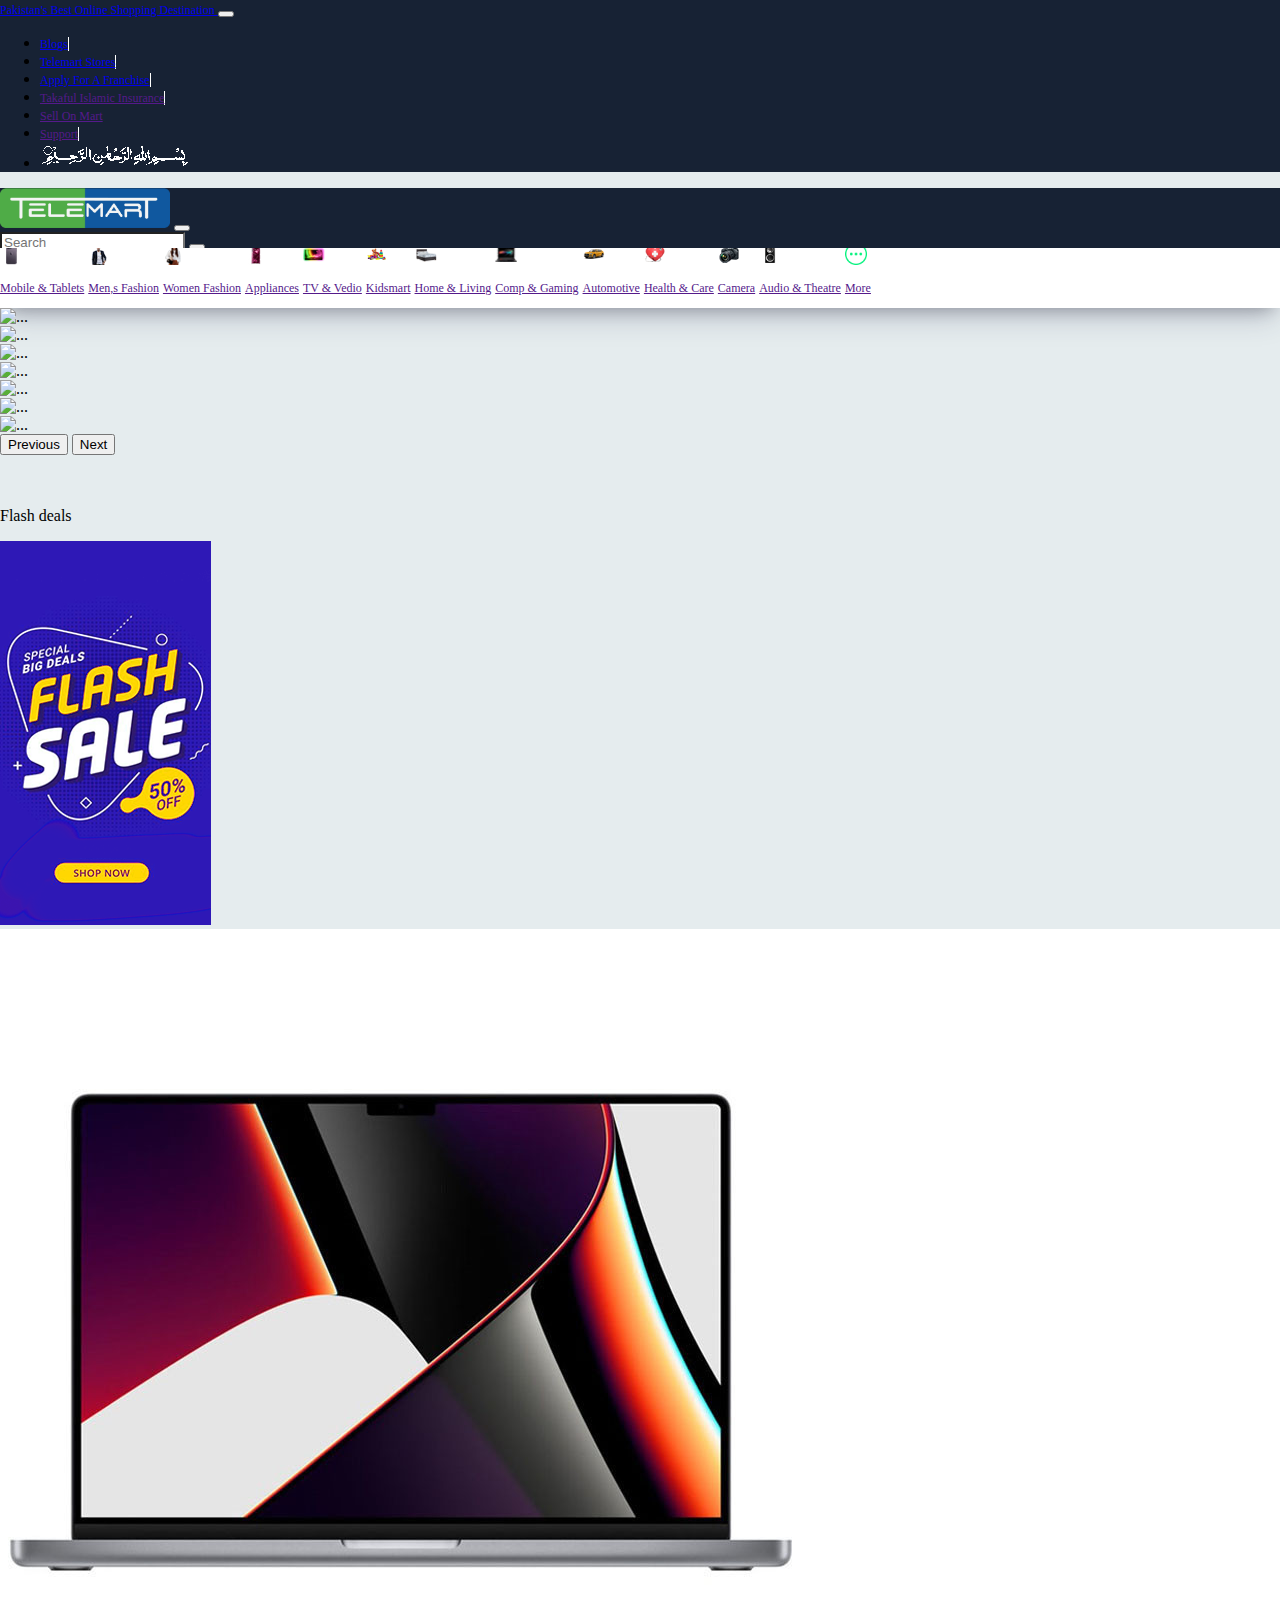
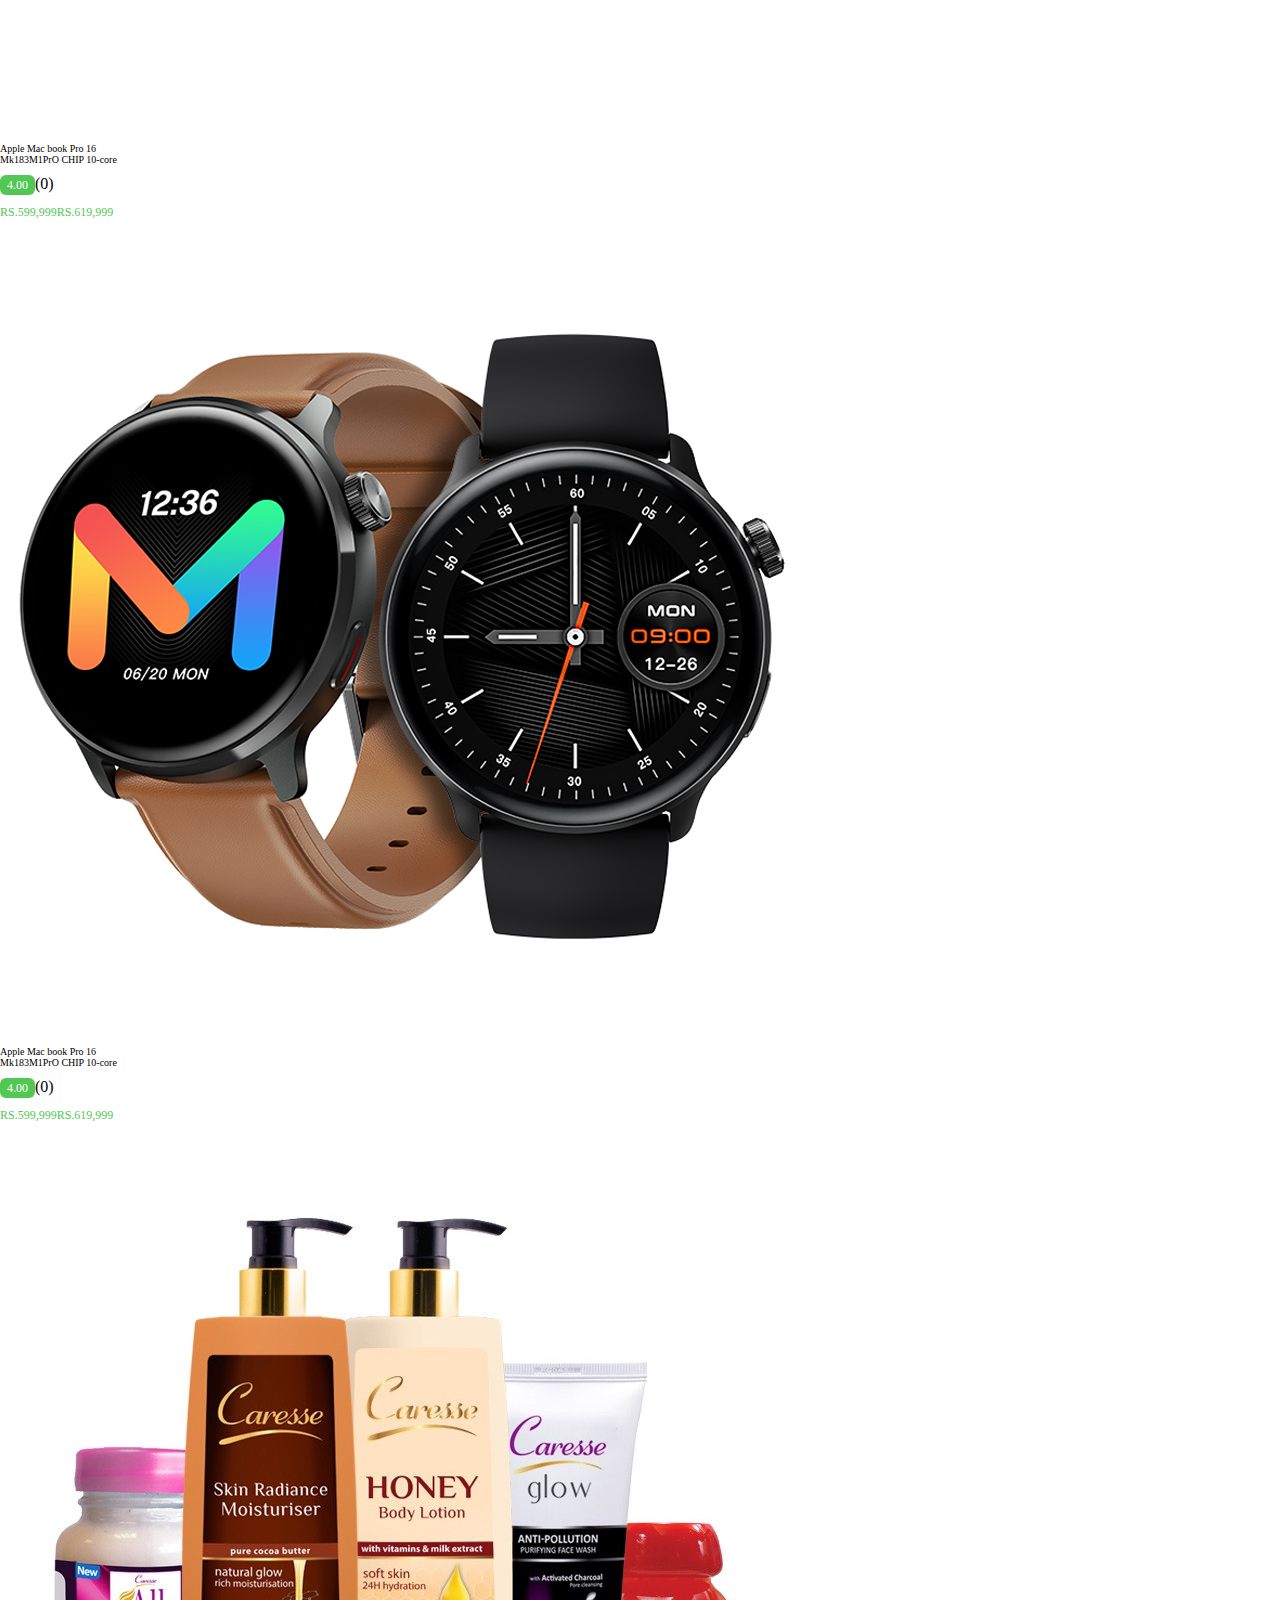
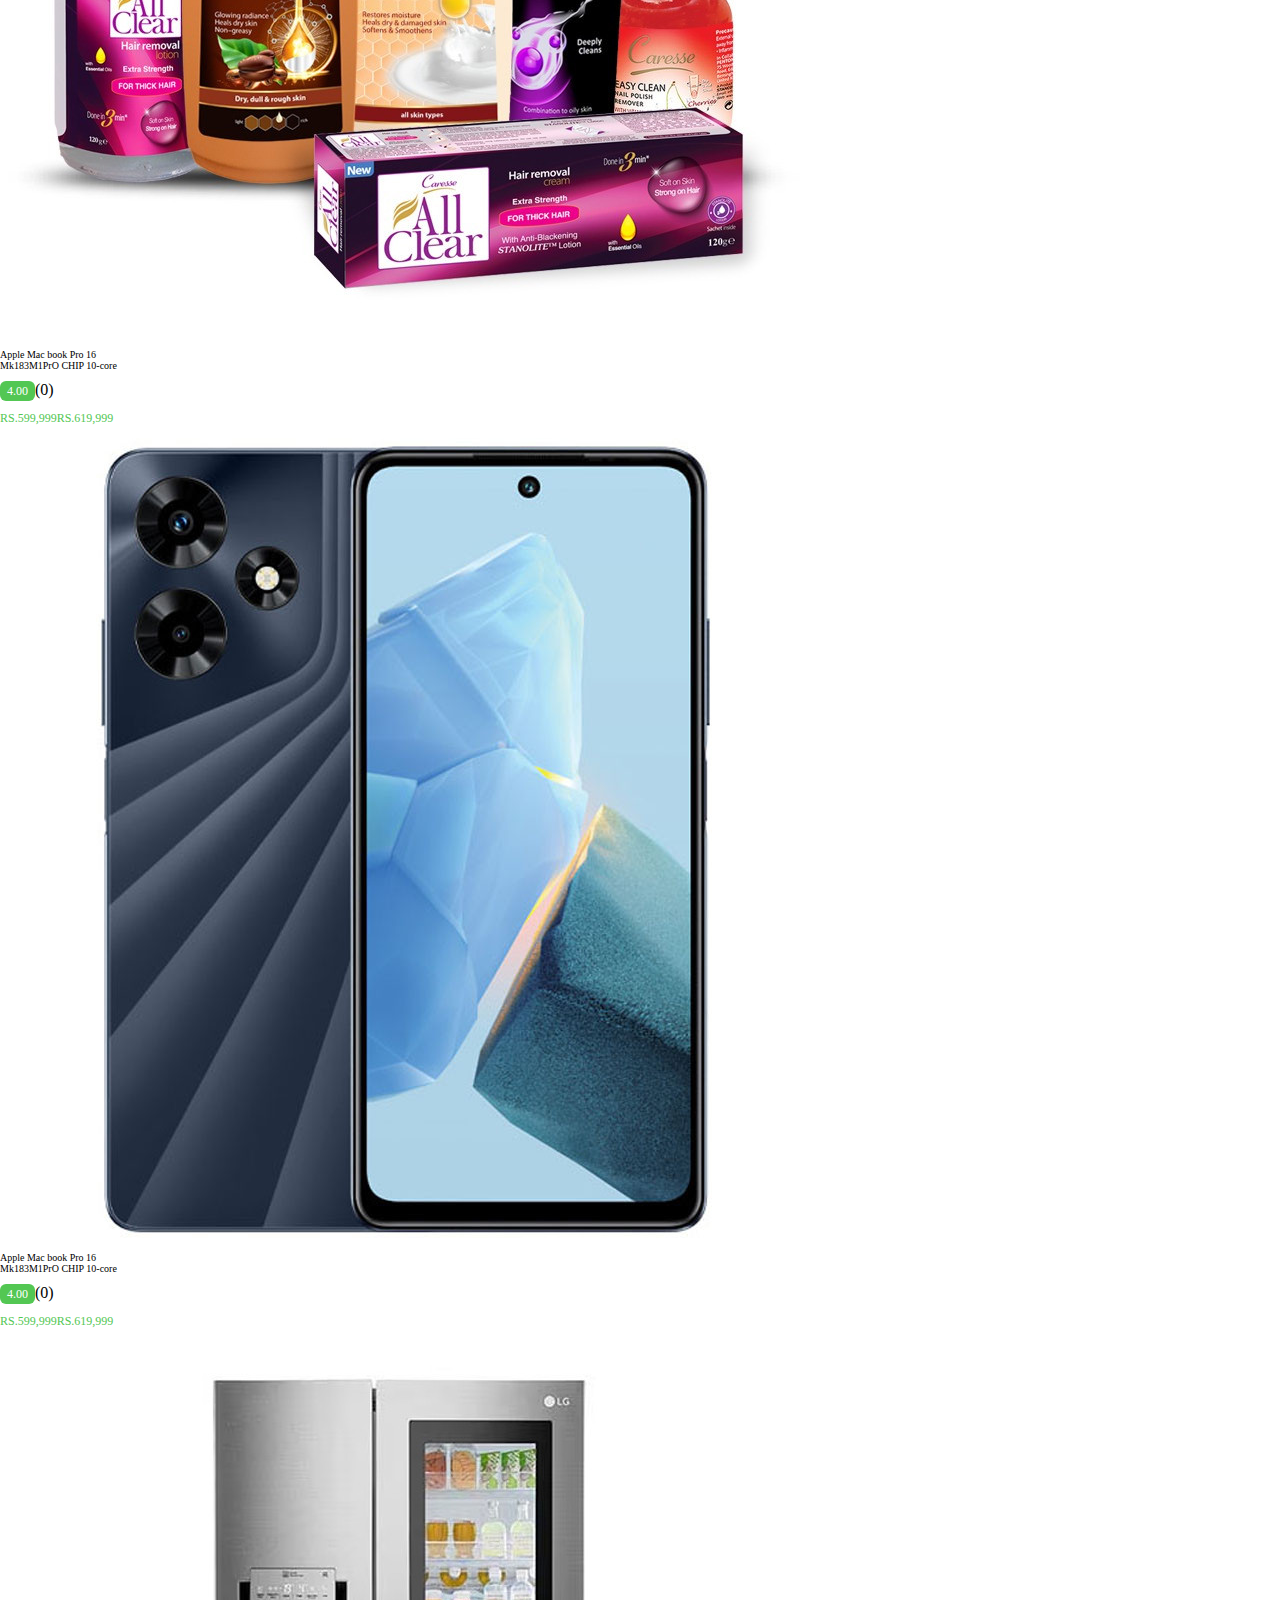
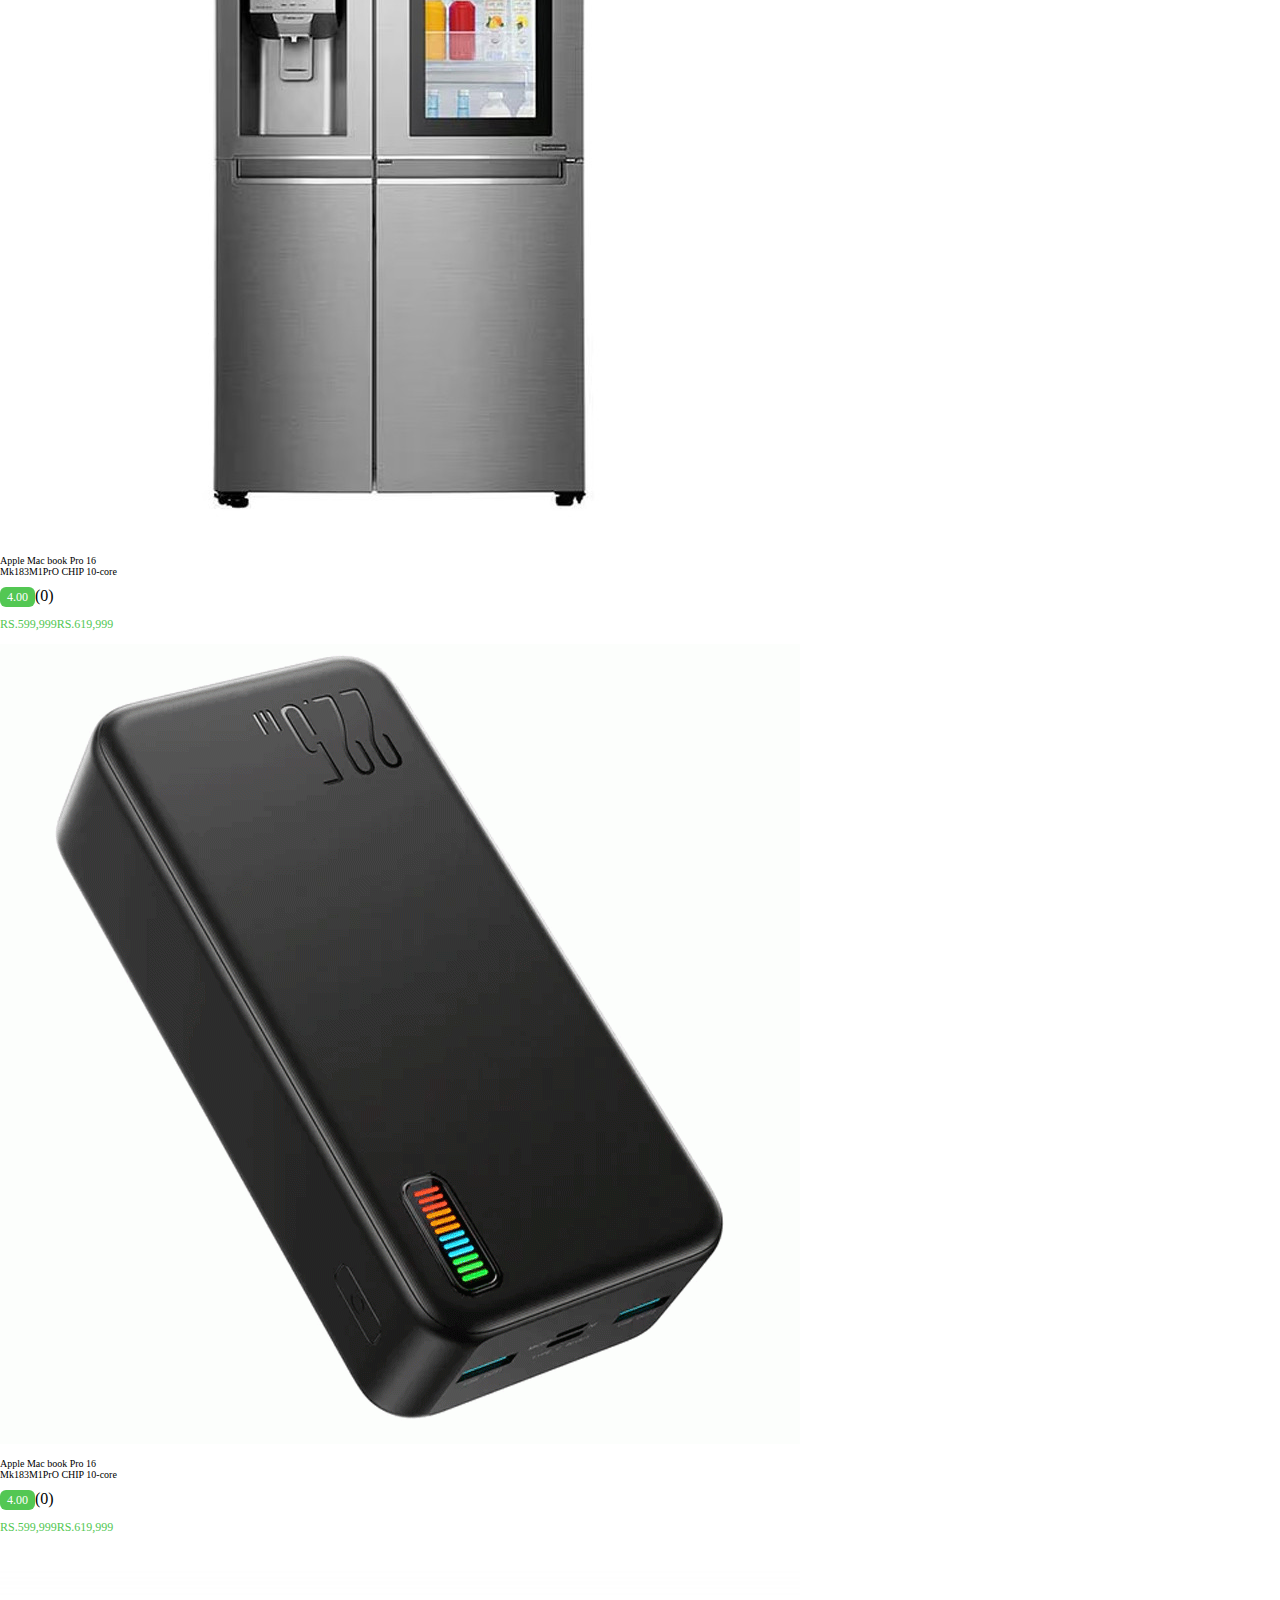
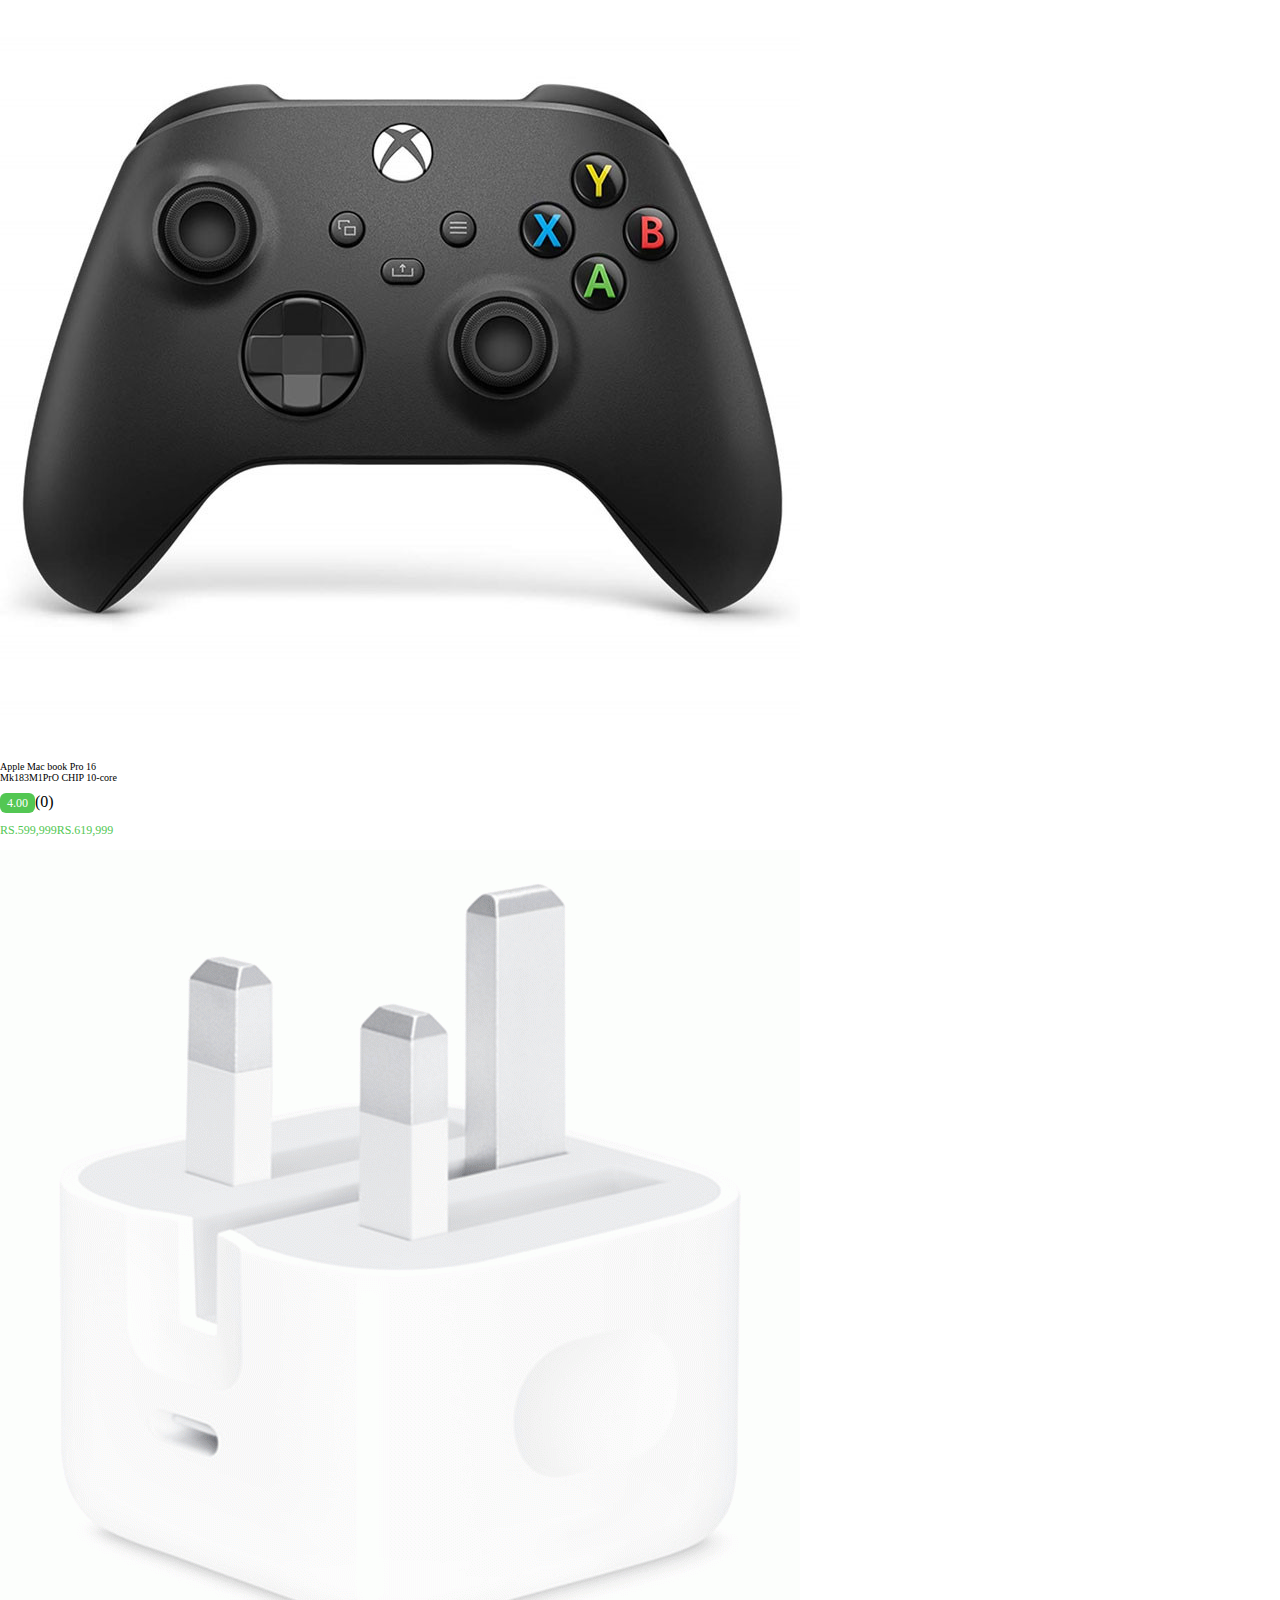
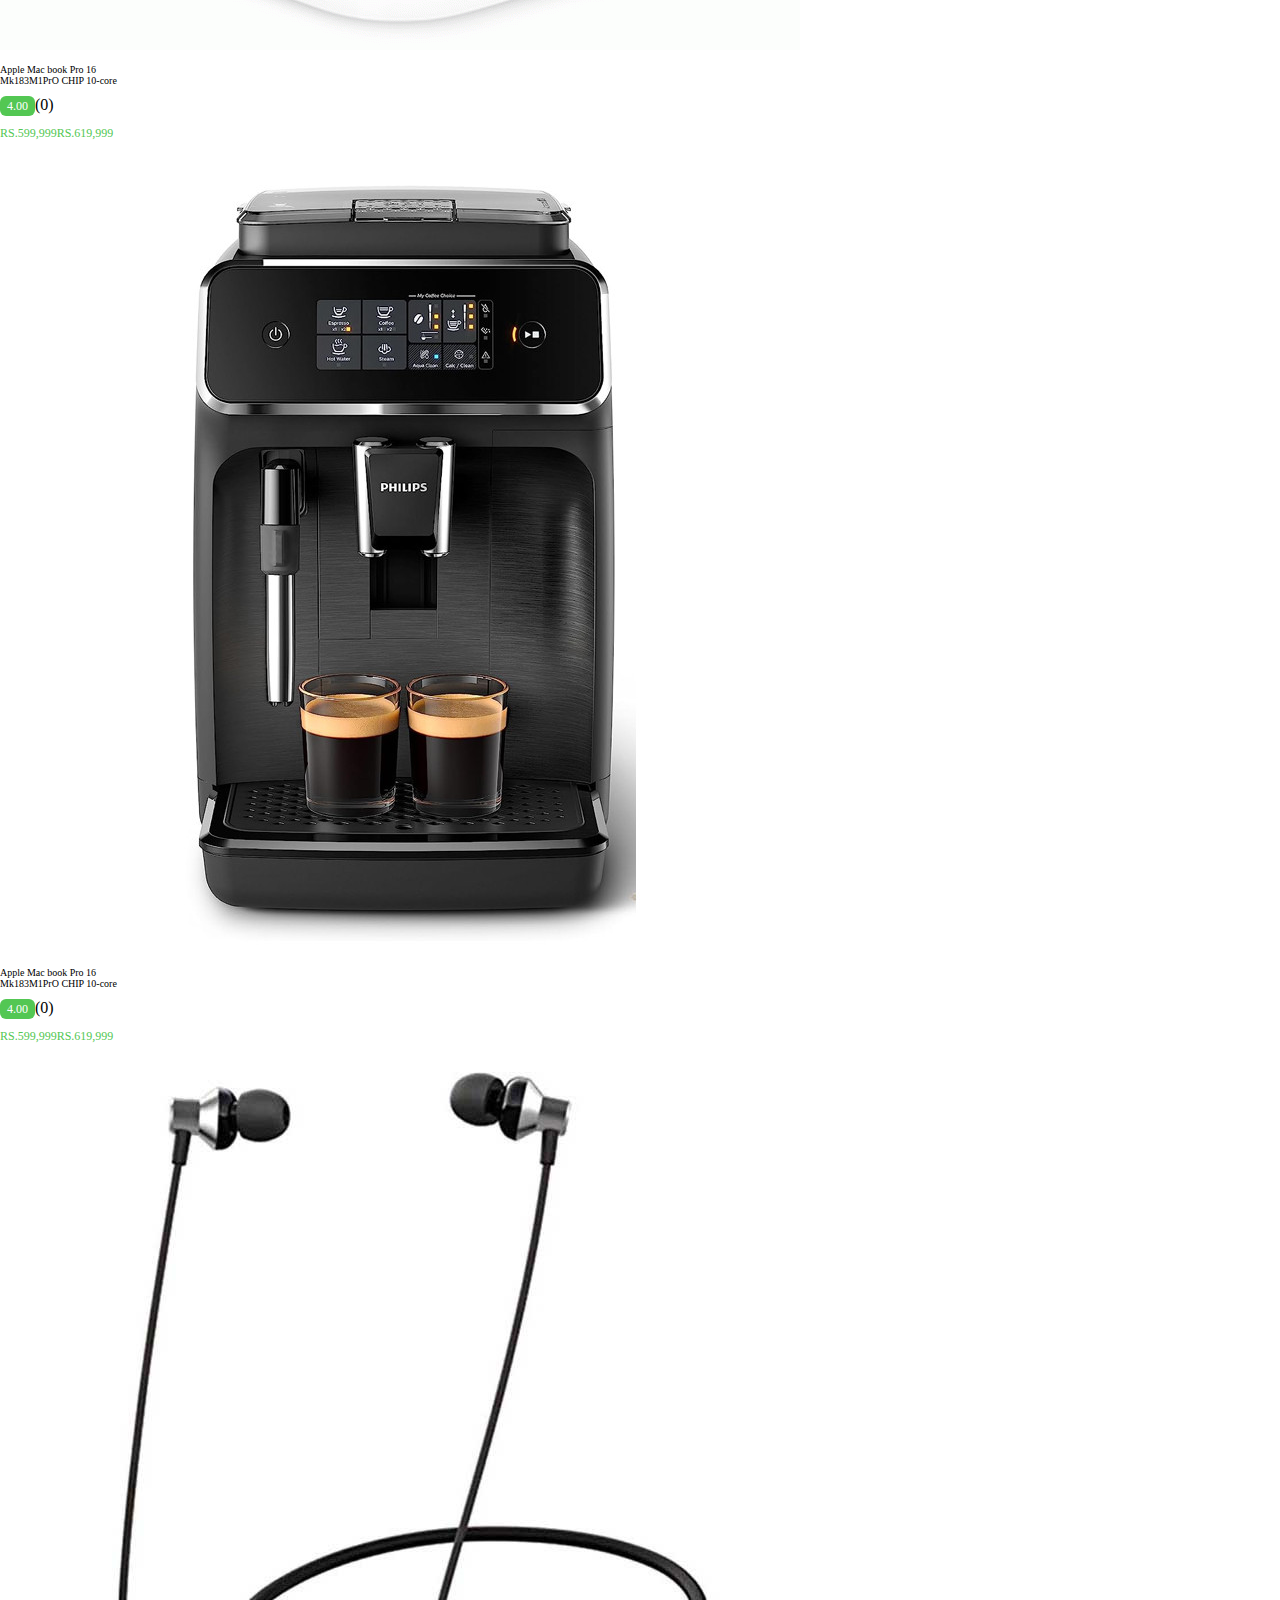
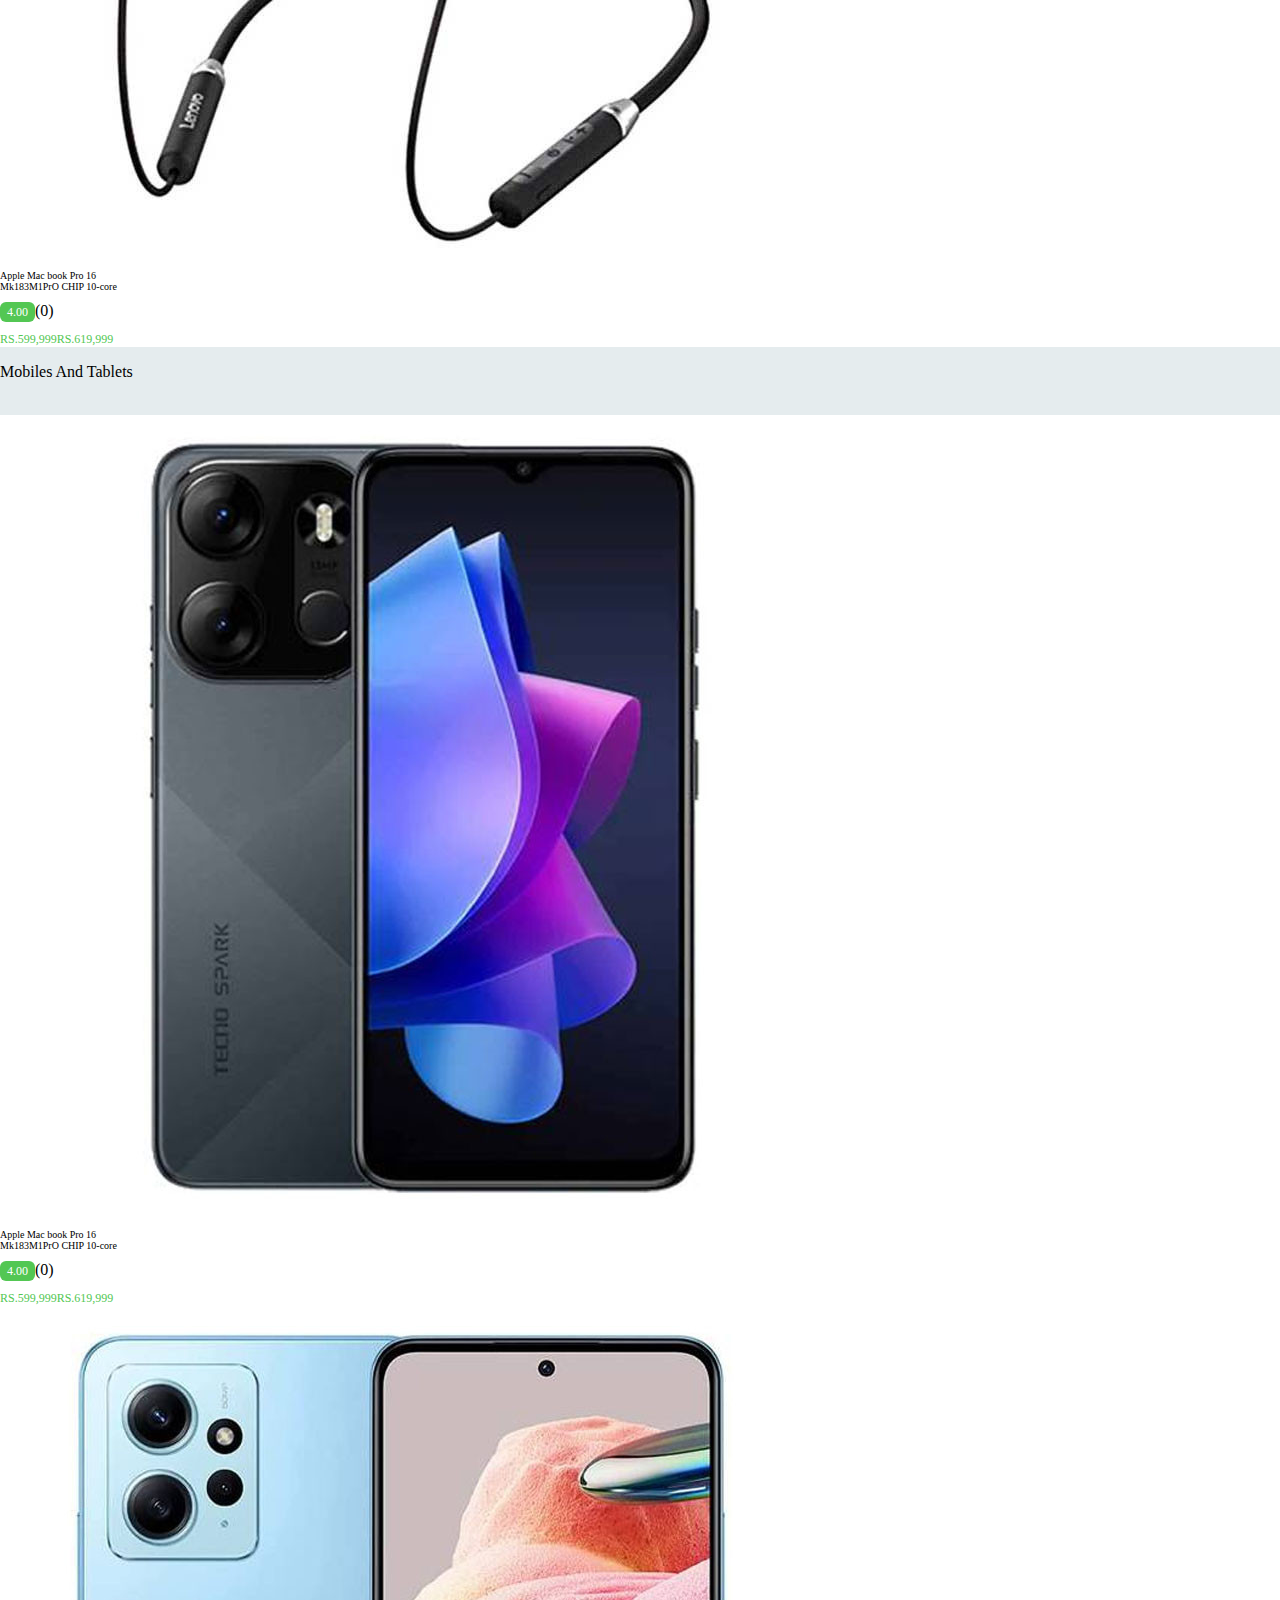
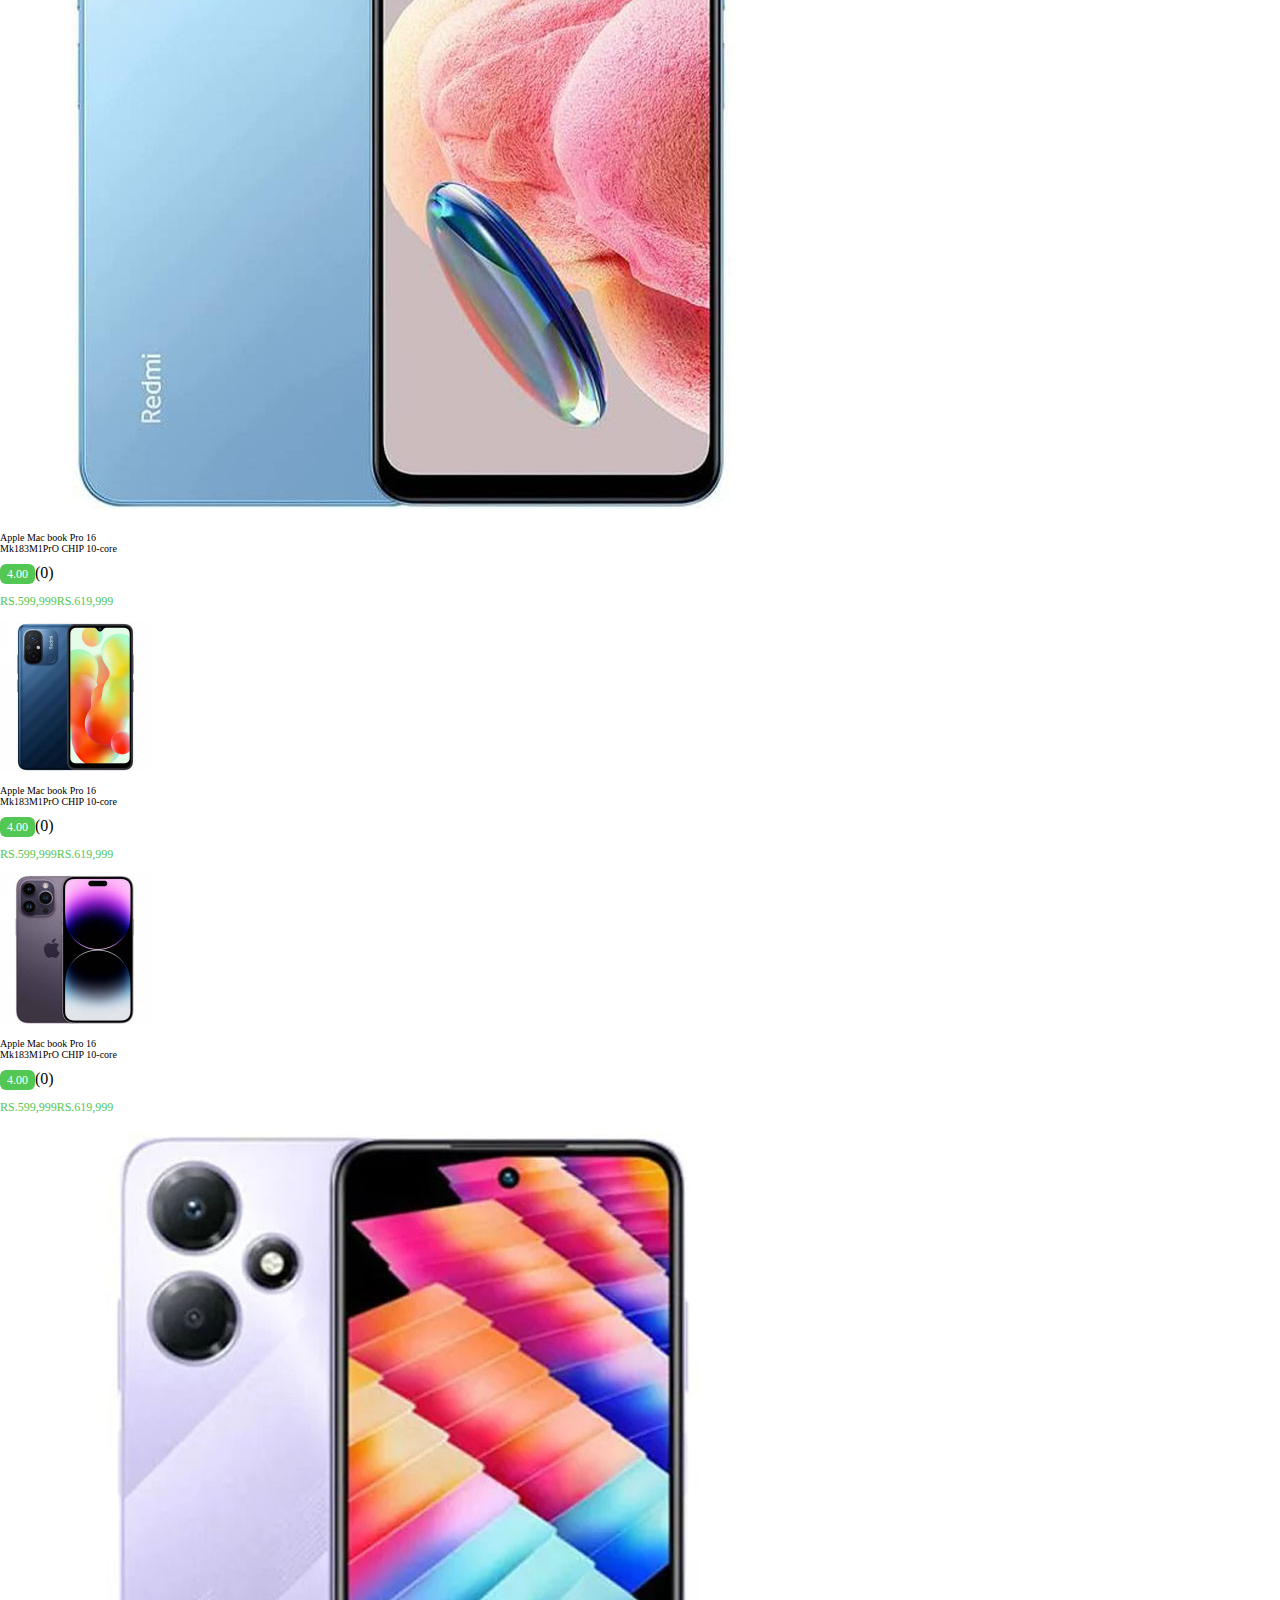
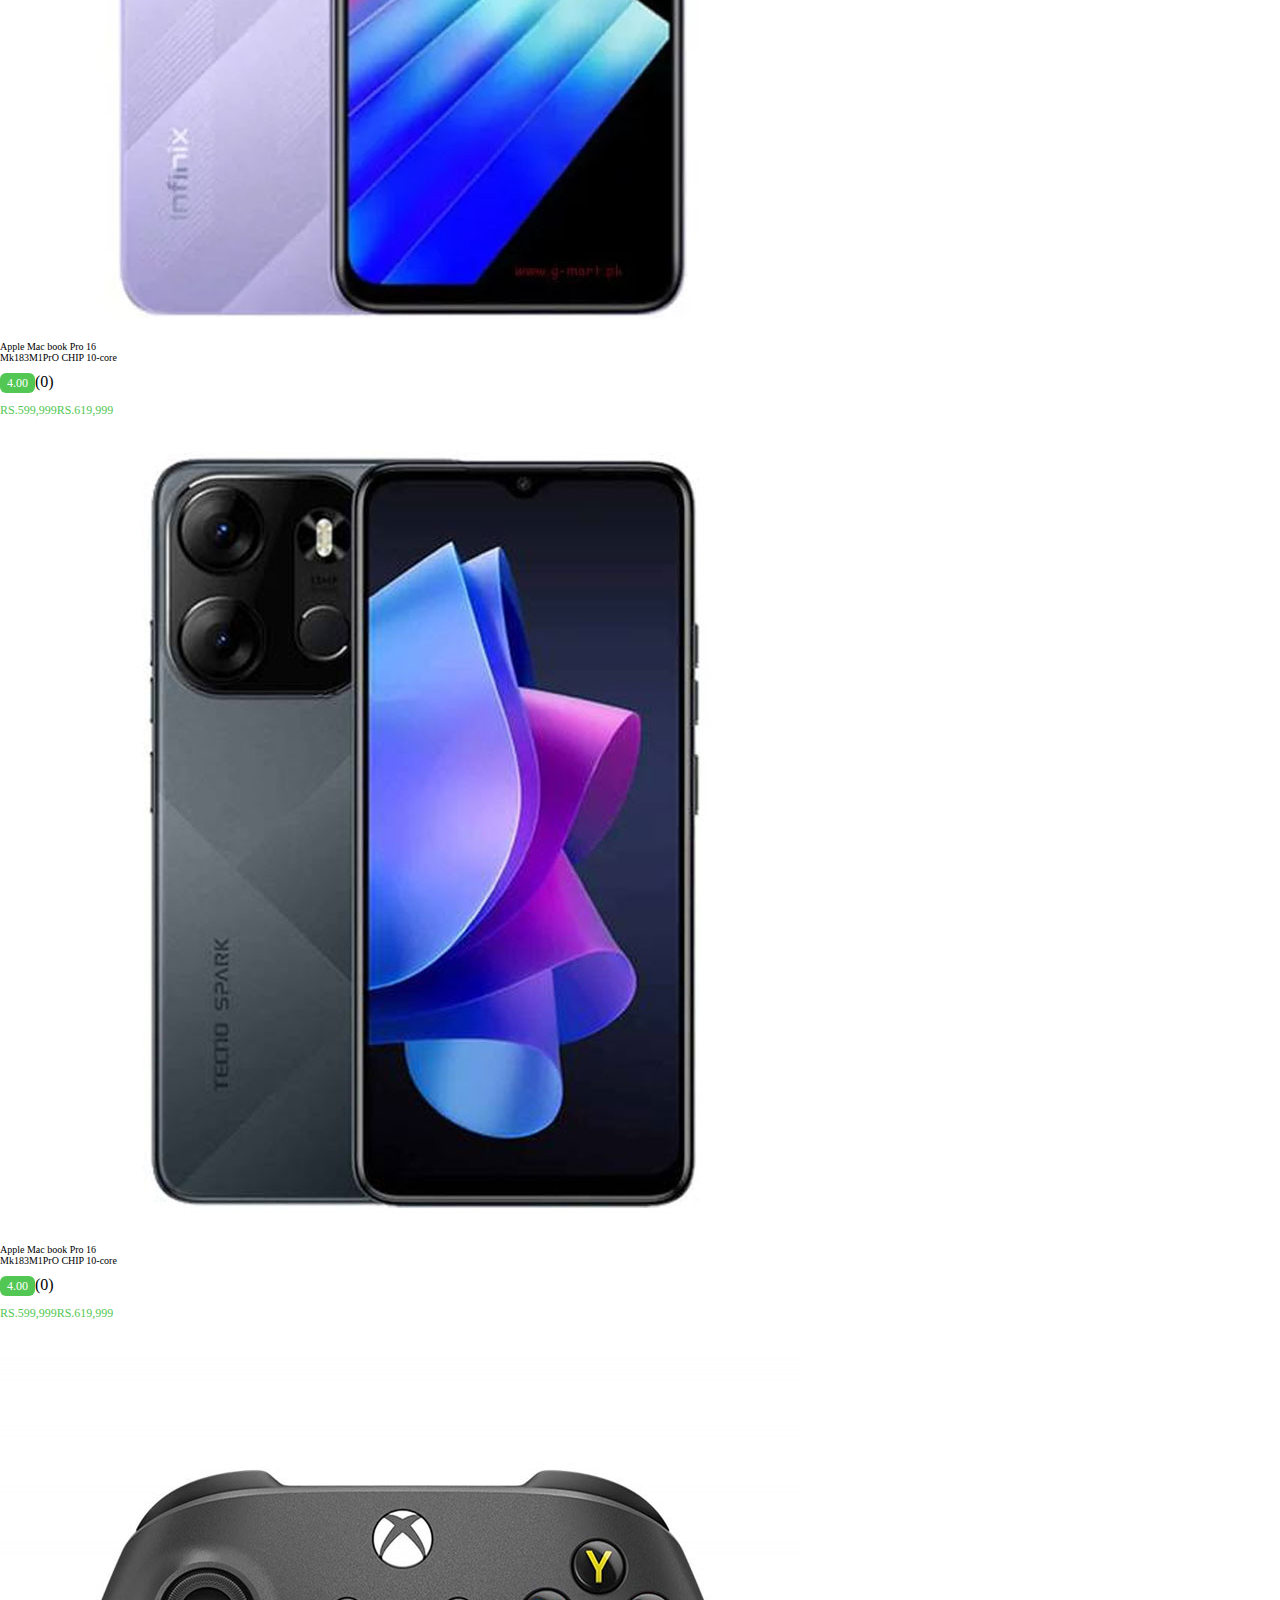
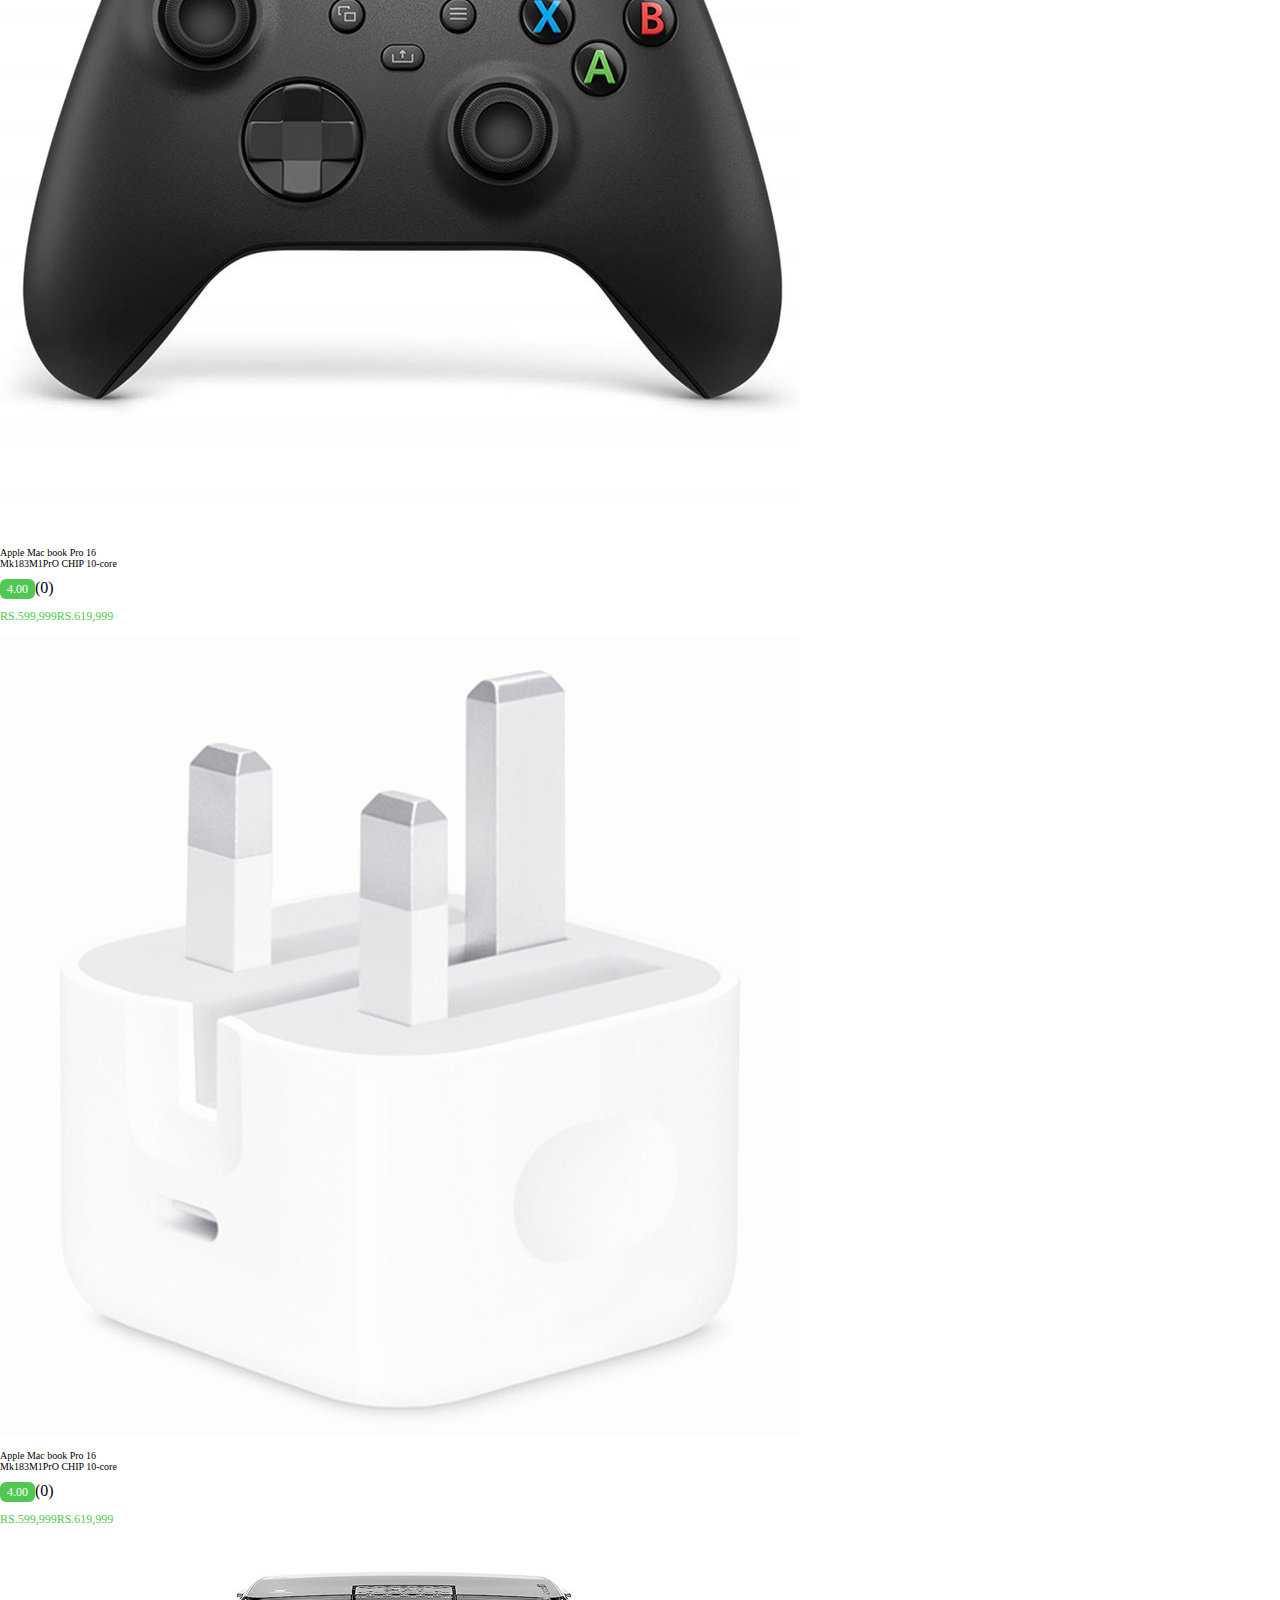
==== index.html @ 8a70bff7 "Update and rename telemart.html to index.html" ====
<!DOCTYPE html>
<html lang="en">

<head>
  <meta charset="UTF-8">
  <meta name="viewport" content="width=device-width, initial-scale=1.0">
  <link rel="stylesheet" href="telemart.css">
  <!-- .........Bootstrap link.............. -->
  <link href="https://cdn.jsdelivr.net/npm/bootstrap@5.0.2/dist/css/bootstrap.min.css" rel="stylesheet"
    integrity="sha384-EVSTQN3/azprG1Anm3QDgpJLIm9Nao0Yz1ztcQTwFspd3yD65VohhpuuCOmLASjC" crossorigin="anonymous">
  <!-- ....................ICON LINK......... -->
  <link rel="stylesheet" href="https://cdnjs.cloudflare.com/ajax/libs/font-awesome/6.4.2/css/all.min.css"
    integrity="sha512-z3gLpd7yknf1YoNbCzqRKc4qyor8gaKU1qmn+CShxbuBusANI9QpRohGBreCFkKxLhei6S9CQXFEbbKuqLg0DA=="
    crossorigin="anonymous" referrerpolicy="no-referrer" />
  <!-- ....................GOOGLE FOnTS......... -->
  <link rel="preconnect" href="https://fonts.googleapis.com">
  <link rel="preconnect" href="https://fonts.gstatic.com" crossorigin>
  <link
    href="https://fonts.googleapis.com/css2?family=Nunito:wght@300&family=Open+Sans:wght@300&family=Phudu&family=Roboto:ital,wght@0,100;0,500;1,100&display=swap"
    rel="stylesheet">
  <title>Online Shopping In Pakistan : Mobile,Fashion,Electroni</title>
  <link rel="shortcut icon" href="Fav icon.png" type="image/x-icon">


</head>

<body>
<!-- <<<<<<<<<<<<<<<<<<<<<<<<<<<<<<<<<<<<<<< N A V B A R >>>>>>>>>>>>>>>>>>>>>>>>>>>>>>>>>>>>>>>> -->

  <header>

<!-- <<<<<<<<<<<<<<<<<<<<<<<<<<<<<<<<<<<<<<< F I R S T   N A V >>>>>>>>>>>>>>>>>>>>>>>>>>>>>>>>>>> -->

    <nav>
      <div class="navbar p-0 navbar-expand-lg navbar-light">
        <div class="container">
          <a class="text-light text-decoration-none border-0 v-2 m-0 p-0 mb-4" href="#">Pakistan's Best Online
            Shopping
            Destination
          </a>
          <button class="navbar-toggler" type="button" data-bs-toggle="collapse" data-bs-target="#navbarNav"
            aria-controls="navbarNav" aria-expanded="false" aria-label="Toggle navigation">
            <span class="navbar-toggler-icon"></span>
          </button>
          <div class="collapse navbar-collapse" id="navbarNav">
            <ul class="navbar-nav ms-auto">
              <li class="nav-item">
                <a class="nav-link active text-light  v-l m-0 p-0 pe-2 ps-2" aria-current="page" href="#">Blogs</a>
              </li>
              <li class="nav-item">
                <a class="nav-link text-light  v-l m-0 p-0 pe-2 ps-2" href="#"> Telemart Stores</a>
              </li>
              <li class="nav-item">
                <a class="nav-link text-light  v-l m-0 p-0 pe-2 ps-2" href="#">Apply For A Franchise</a>
              </li>
              <li class="nav-item">
                <a href="" class="nav-link v-l  text-light  m-0 p-0 pe-2 ps-2">Takaful Islamic Insurance</a>
              </li>
              <li class="nav-item">
                <a href="" class="nav-link  text-light  m-0 p-0 pe-2 ps-2">Sell On Mart</a>
              </li>
              <li class="nav-item">
                <a href="" class="nav-link v-l  text-light  m-0 p-0 pe-2 ps-2">Support</a>
              </li>

              <li class="nav-item text-light   m-0 p-0">
                <a class="nav-link  text-ligh tm-0 p-0 ms-3"><img src="bismillah.png" alt=""></a>
              </li>
            </ul>
          </div>
        </div>
      </div>
    </nav>


<!-- <<<<<<<<<<<<<<<<<<<<<<<<<<<<<<<<<<<<<<<< S E C O N D   N A V >>>>>>>>>>>>>>>>>>>>>>>>>>>>>>>> -->

    <div class="navbar navbar-expand-lg navbar-light " id="navbar">
      <div class="container">
        <a class="navbar-brand" href="#"><img src="logo.png" width="170px" alt=""></a>
        <button class="navbar-toggler" type="button" data-bs-toggle="collapse" data-bs-target="#navbarSupportedContent"
          aria-controls="navbarSupportedContent" aria-expanded="false" aria-label="Toggle navigation">
          <span class="navbar-toggler-icon"></span>
        </button>
        <div class="collapse navbar-collapse" id="navbarSupportedContent">

          <form class="d-flex form ms-5">
            <input class="form-control  " type="search" placeholder="Search" aria-label="Search">
            <button class="btn bg-warning" type="submit"><i
                class="fa-solid fa-magnifying-glass text-light"></i></button>
          </form>
          <div class="ms-auto d-flex">
            <h6 class="text-light me-3 h-6">Cart <i class="fa-solid fa-cart-shopping"></i> 0</h6>
            <h6 class="text-light h-6">Sign in <i class="fa-solid fa-user"></i></h6>


          </div>

        </div>
      </div>
    </div>

  </header>

  <!-- <<<<<<<<<<<<<<<<<<<<<<<<<<<<<<<<<<<<<H O M E    S E C T I O N >>>>>>>>>>>>>>>>>>>>>>>>>>>>>>-->

  <div class="container ">
    <div class="row mt-2 ">
      <div class="col-lg-2 col-sm-12 categories-1 pt-3 p-0 pb-3">
        <h6 class="fw-normal v-2  ps-2">Top Categories</h6>
        <div class="d-flex flex-column">
          <div class="dropdown">
            <a href="" class="categories  d-flex text-dark text-decoration-none ps-2 "> <img src="top categories/1.png"
                width="22px" alt="">

              <p class="p-0 m-0 v-2 py-1 ps-2">Mobile & Tablets</p>
              <div class="dropdown-content ">
                <div class="container-fluid m-0 p-0">
                  <div class="row ">
                    <div class="col-3 left"> <a href="#" class="v-6 fw-bold">Smartphones</a>
                      <a href="#" class="v-6">Apple Iphones</a>
                      <a href="#" class="v-6">Asus Mobiles</a>
                      <a href="#" class="v-6">Gfive Mobile</a>
                      <a href="#" class="v-6">Huawei Mobiles</a>
                      <a href="#" class="v-6">View more</a>
                      <hr>
                      <a href="#" class="v-6 fw-bold">Tablets</a>
                      <a href="#" class="v-6"> IOS Tablet</a>
                      <a href="#" class="v-6"> Windows Tablets</a>
                      <a href="#" class="v-6"> Android Tablets</a>
                      <a href="#" class="v-6"> Amazon Tablets</a>

                      <hr>
                      <a href="#" class="v-6 fw-bold">Feature Phones</a>
                    </div>
                    <div class="col-3 right"> <a href="#" class="v-6 fw-bold">Smartphones</a>
                      <a href="#" class="v-6">Apple Iphones</a>
                      <a href="#" class="v-6">Asus Mobiles</a>
                      <a href="#" class="v-6">Gfive Mobile</a>
                      <a href="#" class="v-6">Huawei Mobiles</a>
                      <a href="#" class="v-6">View more</a>
                      <hr>
                      <a href="#" class="v-6 fw-bold">Tablets</a>
                    </div>
                    <div class="col-6 text-end"><img src="drop down/1.png" class="img-fluid" alt=""></div>
                  </div>
                </div>


              </div>

            </a>
          </div>
          <div class="dropdown">
            <a href="" class="categories py-1 d-flex  text-dark text-decoration-none  ps-2"> <img
                src="top categories/2.png" width="22px" alt="">

              <p class="p-0 m-0 v-2 ps-2">Men,s Fashion</p>
              <div class="dropdown-content ">
                <div class="container-fluid">
                  <div class="row ">
                    <div class="col-3 left"> <a href="#" class="v-6 fw-bold">Smartphones</a>
                      <a href="#" class="v-6">Apple Iphones</a>
                      <a href="#" class="v-6">Asus Mobiles</a>
                      <a href="#" class="v-6">Gfive Mobile</a>
                      <a href="#" class="v-6">Huawei Mobiles</a>
                      <a href="#" class="v-6">View more</a>
                      <hr>
                      <a href="#" class="v-6 fw-bold">Tablets</a>
                      <a href="#" class="v-6"> IOS Tablet</a>
                      <a href="#" class="v-6"> Windows Tablets</a>
                      <a href="#" class="v-6"> Android Tablets</a>
                      <a href="#" class="v-6"> Amazon Tablets</a>

                      <hr>
                      <a href="#" class="v-6 fw-bold">Feature Phones</a>
                    </div>
                    <div class="col-3 right"> <a href="#" class="v-6 fw-bold">Smartphones</a>
                      <a href="#" class="v-6">Apple Iphones</a>
                      <a href="#" class="v-6">Asus Mobiles</a>
                      <a href="#" class="v-6">Gfive Mobile</a>
                      <a href="#" class="v-6">Huawei Mobiles</a>
                      <a href="#" class="v-6">View more</a>
                      <hr>
                      <a href="#" class="v-6 fw-bold">Tablets</a>
                    </div>
                    <div class="col-6 text-end"><img src="drop down/1.png" class="img-fluid" alt=""></div>
                  </div>
                </div>


              </div>
            </a>
          </div>
          <div class="dropdown">
            <a href="" class="categories py-1 d-flex text-dark text-decoration-none  ps-2 "> <img
                src="top categories/3.png" width="22px" alt="">

              <p class="p-0 m-0 v-2 ps-2">Women Fashion</p>
              <div class="dropdown-content ">
                <div class="container-fluid">
                  <div class="row ">
                    <div class="col-3 left"> <a href="#" class="v-6 fw-bold">Smartphones</a>
                      <a href="#" class="v-6">Apple Iphones</a>
                      <a href="#" class="v-6">Asus Mobiles</a>
                      <a href="#" class="v-6">Gfive Mobile</a>
                      <a href="#" class="v-6">Huawei Mobiles</a>
                      <a href="#" class="v-6">View more</a>
                      <hr>
                      <a href="#" class="v-6 fw-bold">Tablets</a>
                      <a href="#" class="v-6"> IOS Tablet</a>
                      <a href="#" class="v-6"> Windows Tablets</a>
                      <a href="#" class="v-6"> Android Tablets</a>
                      <a href="#" class="v-6"> Amazon Tablets</a>

                      <hr>
                      <a href="#" class="v-6 fw-bold">Feature Phones</a>
                    </div>
                    <div class="col-3 right"> <a href="#" class="v-6 fw-bold">Smartphones</a>
                      <a href="#" class="v-6">Apple Iphones</a>
                      <a href="#" class="v-6">Asus Mobiles</a>
                      <a href="#" class="v-6">Gfive Mobile</a>
                      <a href="#" class="v-6">Huawei Mobiles</a>
                      <a href="#" class="v-6">View more</a>
                      <hr>
                      <a href="#" class="v-6 fw-bold">Tablets</a>
                    </div>
                    <div class="col-6 text-end"><img src="drop down/1.png" class="img-fluid" alt=""></div>
                  </div>
                </div>


              </div>
            </a>
          </div>
          <div class="dropdown">
            <a href="" class="categories py-1 d-flex text-dark text-decoration-none  ps-2 "> <img
                src="top categories/4.png" width="22px" alt="">

              <p class="p-0 m-0 v-2 ps-2">Appliances</p>
              <div class="dropdown-content ">
                <div class="container-fluid">
                  <div class="row ">
                    <div class="col-3 left"> <a href="#" class="v-6 fw-bold">Smartphones</a>
                      <a href="#" class="v-6">Apple Iphones</a>
                      <a href="#" class="v-6">Asus Mobiles</a>
                      <a href="#" class="v-6">Gfive Mobile</a>
                      <a href="#" class="v-6">Huawei Mobiles</a>
                      <a href="#" class="v-6">View more</a>
                      <hr>
                      <a href="#" class="v-6 fw-bold">Tablets</a>
                      <a href="#" class="v-6"> IOS Tablet</a>
                      <a href="#" class="v-6"> Windows Tablets</a>
                      <a href="#" class="v-6"> Android Tablets</a>
                      <a href="#" class="v-6"> Amazon Tablets</a>

                      <hr>
                      <a href="#" class="v-6 fw-bold">Feature Phones</a>
                    </div>
                    <div class="col-3 right"> <a href="#" class="v-6 fw-bold">Smartphones</a>
                      <a href="#" class="v-6">Apple Iphones</a>
                      <a href="#" class="v-6">Asus Mobiles</a>
                      <a href="#" class="v-6">Gfive Mobile</a>
                      <a href="#" class="v-6">Huawei Mobiles</a>
                      <a href="#" class="v-6">View more</a>
                      <hr>
                      <a href="#" class="v-6 fw-bold">Tablets</a>
                    </div>
                    <div class="col-6 text-end"><img src="drop down/1.png" class="img-fluid" alt=""></div>
                  </div>
                </div>


              </div>
            </a>
          </div>
          <div class="dropdown">
            <a href="" class="categories py-1 d-flex text-dark text-decoration-none  ps-2 "> <img
                src="top categories/5.png" width="22px" alt="">

              <p class="p-0 m-0 v-2 ps-2">TV & Vedio</p>
              <div class="dropdown-content ">
                <div class="container-fluid">
                  <div class="row ">
                    <div class="col-3 left"> <a href="#" class="v-6 fw-bold">Smartphones</a>
                      <a href="#" class="v-6">Apple Iphones</a>
                      <a href="#" class="v-6">Asus Mobiles</a>
                      <a href="#" class="v-6">Gfive Mobile</a>
                      <a href="#" class="v-6">Huawei Mobiles</a>
                      <a href="#" class="v-6">View more</a>
                      <hr>
                      <a href="#" class="v-6 fw-bold">Tablets</a>
                      <a href="#" class="v-6"> IOS Tablet</a>
                      <a href="#" class="v-6"> Windows Tablets</a>
                      <a href="#" class="v-6"> Android Tablets</a>
                      <a href="#" class="v-6"> Amazon Tablets</a>

                      <hr>
                      <a href="#" class="v-6 fw-bold">Feature Phones</a>
                    </div>
                    <div class="col-3 right"> <a href="#" class="v-6 fw-bold">Smartphones</a>
                      <a href="#" class="v-6">Apple Iphones</a>
                      <a href="#" class="v-6">Asus Mobiles</a>
                      <a href="#" class="v-6">Gfive Mobile</a>
                      <a href="#" class="v-6">Huawei Mobiles</a>
                      <a href="#" class="v-6">View more</a>
                      <hr>
                      <a href="#" class="v-6 fw-bold">Tablets</a>
                    </div>
                    <div class="col-6 text-end"><img src="drop down/1.png" class="img-fluid" alt=""></div>
                  </div>
                </div>


              </div>
            </a>
          </div>
          <div class="dropdown">
            <a href="" class="categories py-1 d-flex text-dark text-decoration-none  ps-2 "> <img
                src="top categories/6.png" width="22px" alt="">

              <p class="p-0 m-0 v-2 ps-2">Kidsmart</p>
              <div class="dropdown-content ">
                <div class="container-fluid">
                  <div class="row ">
                    <div class="col-3 left"> <a href="#" class="v-6 fw-bold">Smartphones</a>
                      <a href="#" class="v-6">Apple Iphones</a>
                      <a href="#" class="v-6">Asus Mobiles</a>
                      <a href="#" class="v-6">Gfive Mobile</a>
                      <a href="#" class="v-6">Huawei Mobiles</a>
                      <a href="#" class="v-6">View more</a>
                      <hr>
                      <a href="#" class="v-6 fw-bold">Tablets</a>
                      <a href="#" class="v-6"> IOS Tablet</a>
                      <a href="#" class="v-6"> Windows Tablets</a>
                      <a href="#" class="v-6"> Android Tablets</a>
                      <a href="#" class="v-6"> Amazon Tablets</a>

                      <hr>
                      <a href="#" class="v-6 fw-bold">Feature Phones</a>
                    </div>
                    <div class="col-3 right"> <a href="#" class="v-6 fw-bold">Smartphones</a>
                      <a href="#" class="v-6">Apple Iphones</a>
                      <a href="#" class="v-6">Asus Mobiles</a>
                      <a href="#" class="v-6">Gfive Mobile</a>
                      <a href="#" class="v-6">Huawei Mobiles</a>
                      <a href="#" class="v-6">View more</a>
                      <hr>
                      <a href="#" class="v-6 fw-bold">Tablets</a>
                    </div>
                    <div class="col-6 text-end"><img src="drop down/1.png" class="img-fluid" alt=""></div>
                  </div>
                </div>


              </div>
            </a>
          </div>
          <div class="dropdown">
            <a href="" class="categories py-1 d-flex text-dark text-decoration-none  ps-2 "> <img
                src="top categories/7.png" width="22px" alt="">

              <p class="p-0 m-0 v-2 ps-2">Home & Living</p>
              <div class="dropdown-content ">
                <div class="container-fluid">
                  <div class="row ">
                    <div class="col-3 left"> <a href="#" class="v-6 fw-bold">Smartphones</a>
                      <a href="#" class="v-6">Apple Iphones</a>
                      <a href="#" class="v-6">Asus Mobiles</a>
                      <a href="#" class="v-6">Gfive Mobile</a>
                      <a href="#" class="v-6">Huawei Mobiles</a>
                      <a href="#" class="v-6">View more</a>
                      <hr>
                      <a href="#" class="v-6 fw-bold">Tablets</a>
                      <a href="#" class="v-6"> IOS Tablet</a>
                      <a href="#" class="v-6"> Windows Tablets</a>
                      <a href="#" class="v-6"> Android Tablets</a>
                      <a href="#" class="v-6"> Amazon Tablets</a>

                      <hr>
                      <a href="#" class="v-6 fw-bold">Feature Phones</a>
                    </div>
                    <div class="col-3 right"> <a href="#" class="v-6 fw-bold">Smartphones</a>
                      <a href="#" class="v-6">Apple Iphones</a>
                      <a href="#" class="v-6">Asus Mobiles</a>
                      <a href="#" class="v-6">Gfive Mobile</a>
                      <a href="#" class="v-6">Huawei Mobiles</a>
                      <a href="#" class="v-6">View more</a>
                      <hr>
                      <a href="#" class="v-6 fw-bold">Tablets</a>
                    </div>
                    <div class="col-6 text-end"><img src="drop down/1.png" class="img-fluid" alt=""></div>
                  </div>
                </div>


              </div>
            </a>
          </div>
          <div class="dropdown">
            <a href="" class="categories py-1 d-flex text-dark text-decoration-none  ps-2 "> <img
                src="top categories/8.png" width="22px" alt="">

              <p class="p-0 m-0 v-2 ps-2">Comp & Gaming</p>
              <div class="dropdown-content ">
                <div class="container-fluid">
                  <div class="row ">
                    <div class="col-3 left"> <a href="#" class="v-6 fw-bold">Smartphones</a>
                      <a href="#" class="v-6">Apple Iphones</a>
                      <a href="#" class="v-6">Asus Mobiles</a>
                      <a href="#" class="v-6">Gfive Mobile</a>
                      <a href="#" class="v-6">Huawei Mobiles</a>
                      <a href="#" class="v-6">View more</a>
                      <hr>
                      <a href="#" class="v-6 fw-bold">Tablets</a>
                      <a href="#" class="v-6"> IOS Tablet</a>
                      <a href="#" class="v-6"> Windows Tablets</a>
                      <a href="#" class="v-6"> Android Tablets</a>
                      <a href="#" class="v-6"> Amazon Tablets</a>

                      <hr>
                      <a href="#" class="v-6 fw-bold">Feature Phones</a>
                    </div>
                    <div class="col-3 right"> <a href="#" class="v-6 fw-bold">Smartphones</a>
                      <a href="#" class="v-6">Apple Iphones</a>
                      <a href="#" class="v-6">Asus Mobiles</a>
                      <a href="#" class="v-6">Gfive Mobile</a>
                      <a href="#" class="v-6">Huawei Mobiles</a>
                      <a href="#" class="v-6">View more</a>
                      <hr>
                      <a href="#" class="v-6 fw-bold">Tablets</a>
                    </div>
                    <div class="col-6 text-end"><img src="drop down/1.png" class="img-fluid" alt=""></div>
                  </div>
                </div>


              </div>
            </a>
          </div>
          <div class="dropdown">
            <a href="" class="categories py-1 d-flex text-dark text-decoration-none  ps-2 "> <img
                src="top categories/9.png" width="22px" alt="">

              <p class="p-0 m-0 v-2 ps-2">Automotive</p>
              <div class="dropdown-content ">
                <div class="container-fluid">
                  <div class="row ">
                    <div class="col-3 left"> <a href="#" class="v-6 fw-bold">Smartphones</a>
                      <a href="#" class="v-6">Apple Iphones</a>
                      <a href="#" class="v-6">Asus Mobiles</a>
                      <a href="#" class="v-6">Gfive Mobile</a>
                      <a href="#" class="v-6">Huawei Mobiles</a>
                      <a href="#" class="v-6">View more</a>
                      <hr>
                      <a href="#" class="v-6 fw-bold">Tablets</a>
                      <a href="#" class="v-6"> IOS Tablet</a>
                      <a href="#" class="v-6"> Windows Tablets</a>
                      <a href="#" class="v-6"> Android Tablets</a>
                      <a href="#" class="v-6"> Amazon Tablets</a>

                      <hr>
                      <a href="#" class="v-6 fw-bold">Feature Phones</a>
                    </div>
                    <div class="col-3 right"> <a href="#" class="v-6 fw-bold">Smartphones</a>
                      <a href="#" class="v-6">Apple Iphones</a>
                      <a href="#" class="v-6">Asus Mobiles</a>
                      <a href="#" class="v-6">Gfive Mobile</a>
                      <a href="#" class="v-6">Huawei Mobiles</a>
                      <a href="#" class="v-6">View more</a>
                      <hr>
                      <a href="#" class="v-6 fw-bold">Tablets</a>
                    </div>
                    <div class="col-6 text-end"><img src="drop down/1.png" class="img-fluid" alt=""></div>
                  </div>
                </div>


              </div>
            </a>
          </div>
          <div class="dropdown">
            <a href="" class="categories py-1 d-flex text-dark text-decoration-none  ps-2"> <img
                src="top categories/10.png" width="22px" alt="">

              <p class="p-0 m-0 v-2 ps-2">Health & Care</p>
              <div class="dropdown-content ">
                <div class="container-fluid">
                  <div class="row ">
                    <div class="col-3 left"> <a href="#" class="v-6 fw-bold">Smartphones</a>
                      <a href="#" class="v-6">Apple Iphones</a>
                      <a href="#" class="v-6">Asus Mobiles</a>
                      <a href="#" class="v-6">Gfive Mobile</a>
                      <a href="#" class="v-6">Huawei Mobiles</a>
                      <a href="#" class="v-6">View more</a>
                      <hr>
                      <a href="#" class="v-6 fw-bold">Tablets</a>
                      <a href="#" class="v-6"> IOS Tablet</a>
                      <a href="#" class="v-6"> Windows Tablets</a>
                      <a href="#" class="v-6"> Android Tablets</a>
                      <a href="#" class="v-6"> Amazon Tablets</a>

                      <hr>
                      <a href="#" class="v-6 fw-bold">Feature Phones</a>
                    </div>
                    <div class="col-3 right"> <a href="#" class="v-6 fw-bold">Smartphones</a>
                      <a href="#" class="v-6">Apple Iphones</a>
                      <a href="#" class="v-6">Asus Mobiles</a>
                      <a href="#" class="v-6">Gfive Mobile</a>
                      <a href="#" class="v-6">Huawei Mobiles</a>
                      <a href="#" class="v-6">View more</a>
                      <hr>
                      <a href="#" class="v-6 fw-bold">Tablets</a>
                    </div>
                    <div class="col-6 text-end"><img src="drop down/1.png" class="img-fluid" alt=""></div>
                  </div>
                </div>


              </div>
            </a>
          </div>
          <div class="dropdown">
            <a href="" class="categories py-1 d-flex text-dark text-decoration-none  ps-2"> <img
                src="top categories/11.png" width="22px" alt="">

              <p class="p-0 m-0 v-2 ps-2">Camera</p>
              <div class="dropdown-content ">
                <div class="container-fluid">
                  <div class="row ">
                    <div class="col-3 left"> <a href="#" class="v-6 fw-bold">Smartphones</a>
                      <a href="#" class="v-6">Apple Iphones</a>
                      <a href="#" class="v-6">Asus Mobiles</a>
                      <a href="#" class="v-6">Gfive Mobile</a>
                      <a href="#" class="v-6">Huawei Mobiles</a>
                      <a href="#" class="v-6">View more</a>
                      <hr>
                      <a href="#" class="v-6 fw-bold">Tablets</a>
                      <a href="#" class="v-6"> IOS Tablet</a>
                      <a href="#" class="v-6"> Windows Tablets</a>
                      <a href="#" class="v-6"> Android Tablets</a>
                      <a href="#" class="v-6"> Amazon Tablets</a>

                      <hr>
                      <a href="#" class="v-6 fw-bold">Feature Phones</a>
                    </div>
                    <div class="col-3 right"> <a href="#" class="v-6 fw-bold">Smartphones</a>
                      <a href="#" class="v-6">Apple Iphones</a>
                      <a href="#" class="v-6">Asus Mobiles</a>
                      <a href="#" class="v-6">Gfive Mobile</a>
                      <a href="#" class="v-6">Huawei Mobiles</a>
                      <a href="#" class="v-6">View more</a>
                      <hr>
                      <a href="#" class="v-6 fw-bold">Tablets</a>
                    </div>
                    <div class="col-6 text-end"><img src="drop down/1.png" class="img-fluid" alt=""></div>
                  </div>
                </div>


              </div>
            </a>
          </div> 
          <div class="dropdown">
            <a href="" class="categories py-1 d-flex text-dark text-decoration-none  ps-2"> <img
                src="top categories/12.png" width="22px" alt="">

              <p class="p-0 m-0 v-2 ps-2">Audio & Theatre</p>
              <div class="dropdown-content ">
                <div class="container-fluid">
                  <div class="row ">
                    <div class="col-3 left"> <a href="#" class="v-6 fw-bold">Smartphones</a>
                      <a href="#" class="v-6">Apple Iphones</a>
                      <a href="#" class="v-6">Asus Mobiles</a>
                      <a href="#" class="v-6">Gfive Mobile</a>
                      <a href="#" class="v-6">Huawei Mobiles</a>
                      <a href="#" class="v-6">View more</a>
                      <hr>
                      <a href="#" class="v-6 fw-bold">Tablets</a>
                      <a href="#" class="v-6"> IOS Tablet</a>
                      <a href="#" class="v-6"> Windows Tablets</a>
                      <a href="#" class="v-6"> Android Tablets</a>
                      <a href="#" class="v-6"> Amazon Tablets</a>

                      <hr>
                      <a href="#" class="v-6 fw-bold">Feature Phones</a>
                    </div>
                    <div class="col-3 right"> <a href="#" class="v-6 fw-bold">Smartphones</a>
                      <a href="#" class="v-6">Apple Iphones</a>
                      <a href="#" class="v-6">Asus Mobiles</a>
                      <a href="#" class="v-6">Gfive Mobile</a>
                      <a href="#" class="v-6">Huawei Mobiles</a>
                      <a href="#" class="v-6">View more</a>
                      <hr>
                      <a href="#" class="v-6 fw-bold">Tablets</a>
                    </div>
                    <div class="col-6 text-end"><img src="drop down/1.png" class="img-fluid" alt=""></div>
                  </div>
                </div>


              </div>
            </a>
          </div>
          <div class="dropdown">
            <a href="" class="categories py-1 d-flex text-dark text-decoration-none  ps-2"> <img
                src="top categories/13.png" width="22px" alt="">

              <p class="p-0 m-0 v-2 ps-2">More</p>
              <div class="dropdown-content ">
                <div class="container-fluid">
                  <div class="row ">
                    <div class="col-3 left"> <a href="#" class="v-6 fw-bold">Smartphones</a>
                      <a href="#" class="v-6">Apple Iphones</a>
                      <a href="#" class="v-6">Asus Mobiles</a>
                      <a href="#" class="v-6">Gfive Mobile</a>
                      <a href="#" class="v-6">Huawei Mobiles</a>
                      <a href="#" class="v-6">View more</a>
                      <hr>
                      <a href="#" class="v-6 fw-bold">Tablets</a>
                      <a href="#" class="v-6"> IOS Tablet</a>
                      <a href="#" class="v-6"> Windows Tablets</a>
                      <a href="#" class="v-6"> Android Tablets</a>
                      <a href="#" class="v-6"> Amazon Tablets</a>

                      <hr>
                      <a href="#" class="v-6 fw-bold">Feature Phones</a>
                    </div>
                    <div class="col-3 right"> <a href="#" class="v-6 fw-bold">Smartphones</a>
                      <a href="#" class="v-6">Apple Iphones</a>
                      <a href="#" class="v-6">Asus Mobiles</a>
                      <a href="#" class="v-6">Gfive Mobile</a>
                      <a href="#" class="v-6">Huawei Mobiles</a>
                      <a href="#" class="v-6">View more</a>
                      <hr>
                      <a href="#" class="v-6 fw-bold">Tablets</a>
                    </div>
                    <div class="col-6 text-end"><img src="drop down/1.png" class="img-fluid" alt=""></div>
                  </div>
                </div>


              </div>
            </a>
          </div>
        </div>

      </div>
      <div class="col-lg-7 col-sm-12">
        <div class="sildes">
          <div id="carouselExampleControls" class="carousel slide carousel-fade" data-bs-ride="carousel">
            <div class="carousel-inner">
              <div class="carousel-item active">
                <img src="D:\Telemart\mid home\1.jpg" class="d-block " alt="...">
              </div>
              <div class="carousel-item">
                <img src="D:\Telemart\mid home\2.png" class="d-block " alt="...">
              </div>
              <div class="carousel-item">
                <img src="D:\Telemart\mid home\3.png" class="d-block" alt="...">
              </div>
              <div class="carousel-item">
                <img src="D:\Telemart\mid home\4.png" class="d-block" alt="...">
              </div>
              <div class="carousel-item">
                <img src="D:\Telemart\mid home\5.jpg" class="d-block" alt="...">
              </div>
              <div class="carousel-item">
                <img src="D:\Telemart\mid home\6.png" class="d-block" alt="...">
              </div>
              <div class="carousel-item">
                <img src="D:\Telemart\mid home\7.png" class="d-block" alt="...">
              </div>
            </div>
            <button class="carousel-control-prev" type="button" data-bs-target="#carouselExampleControls"
              data-bs-slide="prev">
              <span class="carousel-control-prev-icon" aria-hidden="true"></span>
              <span class="visually-hidden">Previous</span>
            </button>
            <button class="carousel-control-next" type="button" data-bs-target="#carouselExampleControls"
              data-bs-slide="next">
              <span class="carousel-control-next-icon" aria-hidden="true"></span>
              <span class="visually-hidden">Next</span>
            </button>
          </div>

        </div>

      </div>

      <div class="col-lg-3 col-sm-12 d-flex flex-lg-column flex-row mt-lg-0  justify-content-sm-around mt-sm-3 p-0 m-0">
        <div class="left-1">
          <img src="D:\Telemart\left home\1.jpg" class="img-fluid" alt="">
        </div>
        <div class="left-1 mt-3 mt-sm-0">
          <img src="D:\Telemart\left home\2.png" class="img-fluid" alt="">
        </div>
      </div>
    </div>
  </div>

  <!-- >>>>>>>>>>>>>>>>>>>>>>>>>>>>>>>>>>>>>O W L  N U M B E R  1>>>>>>>>>>>>>>>>>>>>>>>>>>>>>>>>> -->

  <div class="container  mt-3 p-0">
    <p>Flash deals</p>
    <div class="row g-5">
      <div class="col-lg-2 ">
        <img src="owl-1/0.1.png" alt="">
      </div>
      <div class="col-10 ">
        <div class="layout">

          <div class="owl-carousel owl-theme ">
            <div class="item">
              <div class="card  border-0">
                <img src="owl-1/1.jpg" class="card-img-top" alt="...">
                <div class="card-body">
                  <p class="owl-p">Apple Mac book Pro 16 <br> Mk183M1PrO CHIP 10-core</p>
                  <a href="" class="owl-a">4.00<i class="fa-solid fa-star"></i></a>(0)
                  <p class="owl-2p">RS.599,999 <span
                      class="text-dark text-decoration-line-through ms-1">RS.619,999</span>
                  </p>

                </div>
              </div>
            </div>
            <div class="item">
              <div class="card  border-0">
                <img src="owl-1/2.png" class="card-img-top" alt="...">
                <div class="card-body">
                  <p class="owl-p">Apple Mac book Pro 16 <br> Mk183M1PrO CHIP 10-core</p>
                  <a href="" class="owl-a">4.00<i class="fa-solid fa-star"></i></a>(0)
                  <p class="owl-2p">RS.599,999 <span
                      class="text-dark text-decoration-line-through ms-1">RS.619,999</span>
                  </p>
                </div>
              </div>
            </div>
            <div class="item">
              <div class="card  border-0">
                <img src="owl-1/3.jpg" class="card-img-top" alt="...">
                <div class="card-body">
                  <p class="owl-p">Apple Mac book Pro 16 <br> Mk183M1PrO CHIP 10-core</p>
                  <a href="" class="owl-a">4.00<i class="fa-solid fa-star"></i></a>(0)
                  <p class="owl-2p">RS.599,999 <span
                      class="text-dark text-decoration-line-through ms-1">RS.619,999</span>
                  </p>
                </div>
              </div>
            </div>
            <div class="item">
              <div class="card  border-0">
                <img src="owl-1/4.jpg" class="card-img-top" alt="...">
                <div class="card-body">
                  <p class="owl-p">Apple Mac book Pro 16 <br> Mk183M1PrO CHIP 10-core</p>
                  <a href="" class="owl-a">4.00<i class="fa-solid fa-star"></i></a>(0)
                  <p class="owl-2p">RS.599,999 <span
                      class="text-dark text-decoration-line-through ms-1">RS.619,999</span>
                  </p>
                </div>
              </div>
            </div>
            <div class="item">
              <div class="card  border-0">
                <img src="owl-1/5.jpg" class="card-img-top" alt="...">
                <div class="card-body">
                  <p class="owl-p">Apple Mac book Pro 16 <br> Mk183M1PrO CHIP 10-core</p>
                  <a href="" class="owl-a">4.00<i class="fa-solid fa-star"></i></a>(0)
                  <p class="owl-2p">RS.599,999 <span
                      class="text-dark text-decoration-line-through ms-1">RS.619,999</span>
                  </p>
                </div>
              </div>
            </div>
            <div class="item">
              <div class="card  border-0">
                <img src="owl-1/6.gif" class="card-img-top" alt="...">
                <div class="card-body">
                  <p class="owl-p">Apple Mac book Pro 16 <br> Mk183M1PrO CHIP 10-core</p>
                  <a href="" class="owl-a">4.00<i class="fa-solid fa-star"></i></a>(0)
                  <p class="owl-2p">RS.599,999 <span
                      class="text-dark text-decoration-line-through ms-1">RS.619,999</span>
                  </p>
                </div>
              </div>
            </div>
            <div class="item">
              <div class="card  border-0">
                <img src="owl-1/7.jpg" class="card-img-top" alt="...">
                <div class="card-body">
                  <p class="owl-p">Apple Mac book Pro 16 <br> Mk183M1PrO CHIP 10-core</p>
                  <a href="" class="owl-a">4.00<i class="fa-solid fa-star"></i></a>(0)
                  <p class="owl-2p">RS.599,999 <span
                      class="text-dark text-decoration-line-through ms-1">RS.619,999</span>
                  </p>
                </div>
              </div>
            </div>
            <div class="item">
              <div class="card  border-0">
                <img src="owl-1/8.gif" class="card-img-top" alt="...">
                <div class="card-body">
                  <p class="owl-p">Apple Mac book Pro 16 <br> Mk183M1PrO CHIP 10-core</p>
                  <a href="" class="owl-a">4.00<i class="fa-solid fa-star"></i></a>(0)
                  <p class="owl-2p">RS.599,999 <span
                      class="text-dark text-decoration-line-through ms-1">RS.619,999</span>
                  </p>
                </div>
              </div>
            </div>
            <div class="item">
              <div class="card  border-0">
                <img src="owl-1/9.jpg" class="card-img-top" alt="...">
                <div class="card-body">
                  <p class="owl-p">Apple Mac book Pro 16 <br> Mk183M1PrO CHIP 10-core</p>
                  <a href="" class="owl-a">4.00<i class="fa-solid fa-star"></i></a>(0)
                  <p class="owl-2p">RS.599,999 <span
                      class="text-dark text-decoration-line-through ms-1">RS.619,999</span>
                  </p>
                </div>
              </div>
            </div>
            <div class="item">
              <div class="card  border-0">
                <img src="owl-1/10.png" class="card-img-top" alt="...">
                <div class="card-body">
                  <p class="owl-p">Apple Mac book Pro 16 <br> Mk183M1PrO CHIP 10-core</p>
                  <a href="" class="owl-a">4.00<i class="fa-solid fa-star"></i></a>(0)
                  <p class="owl-2p">RS.599,999 <span
                      class="text-dark text-decoration-line-through ms-1">RS.619,999</span>
                  </p>
                </div>
              </div>
            </div>

          </div>

        </div>
      </div>
    </div>
  </div>

  <!-- >>>>>>>>>>>>>>>>>>>>>>>>>>>>>>O W L   N U M B E R  2>>>>>>>>>>>>>>>>>>>>>>>>>>>>>>>>>>>>>>> -->

  <div class="container mt-3 p-0">
    <p>Mobiles And Tablets</p>
    <div class="row g-5">
      <div class="col-lg-2 ">
        <img src="D:\Telemart\owl-2\1.png" alt="">
      </div>
      <div class="col-10">
        <div class="layout">

          <div class="owl-carousel owl-theme ">
            <div class="item">
              <div class="card  border-0">
                <img src="owl-2/2.jpg" class="card-img-top" alt="...">
                <div class="card-body">
                  <p class="owl-p">Apple Mac book Pro 16 <br> Mk183M1PrO CHIP 10-core</p>
                  <a href="" class="owl-a">4.00<i class="fa-solid fa-star"></i></a>(0)
                  <p class="owl-2p">RS.599,999 <span
                      class="text-dark text-decoration-line-through ms-1">RS.619,999</span>
                  </p>

                </div>
              </div>
            </div>
            <div class="item">
              <div class="card  border-0">
                <img src="owl-2/3.jpg" class="card-img-top" alt="...">
                <div class="card-body">
                  <p class="owl-p">Apple Mac book Pro 16 <br> Mk183M1PrO CHIP 10-core</p>
                  <a href="" class="owl-a">4.00<i class="fa-solid fa-star"></i></a>(0)
                  <p class="owl-2p">RS.599,999 <span
                      class="text-dark text-decoration-line-through ms-1">RS.619,999</span>
                  </p>
                </div>
              </div>
            </div>
            <div class="item">
              <div class="card  border-0">
                <img src="owl-2/4.jpg" class="card-img-top" alt="...">
                <div class="card-body">
                  <p class="owl-p">Apple Mac book Pro 16 <br> Mk183M1PrO CHIP 10-core</p>
                  <a href="" class="owl-a">4.00<i class="fa-solid fa-star"></i></a>(0)
                  <p class="owl-2p">RS.599,999 <span
                      class="text-dark text-decoration-line-through ms-1">RS.619,999</span>
                  </p>
                </div>
              </div>
            </div>
            <div class="item">
              <div class="card  border-0">
                <img src="owl-2/5.jpg" class="card-img-top" alt="...">
                <div class="card-body">
                  <p class="owl-p">Apple Mac book Pro 16 <br> Mk183M1PrO CHIP 10-core</p>
                  <a href="" class="owl-a">4.00<i class="fa-solid fa-star"></i></a>(0)
                  <p class="owl-2p">RS.599,999 <span
                      class="text-dark text-decoration-line-through ms-1">RS.619,999</span>
                  </p>
                </div>
              </div>
            </div>
            <div class="item">
              <div class="card  border-0">
                <img src="owl-2/6.jpg" class="card-img-top" alt="...">
                <div class="card-body">
                  <p class="owl-p">Apple Mac book Pro 16 <br> Mk183M1PrO CHIP 10-core</p>
                  <a href="" class="owl-a">4.00<i class="fa-solid fa-star"></i></a>(0)
                  <p class="owl-2p">RS.599,999 <span
                      class="text-dark text-decoration-line-through ms-1">RS.619,999</span>
                  </p>
                </div>
              </div>
            </div>
            <div class="item">
              <div class="card  border-0">
                <img src="owl-2/7.jpg" class="card-img-top" alt="...">
                <div class="card-body">
                  <p class="owl-p">Apple Mac book Pro 16 <br> Mk183M1PrO CHIP 10-core</p>
                  <a href="" class="owl-a">4.00<i class="fa-solid fa-star"></i></a>(0)
                  <p class="owl-2p">RS.599,999 <span
                      class="text-dark text-decoration-line-through ms-1">RS.619,999</span>
                  </p>
                </div>
              </div>
            </div>
            <div class="item">
              <div class="card  border-0">
                <img src="owl-1/7.jpg" class="card-img-top" alt="...">
                <div class="card-body">
                  <p class="owl-p">Apple Mac book Pro 16 <br> Mk183M1PrO CHIP 10-core</p>
                  <a href="" class="owl-a">4.00<i class="fa-solid fa-star"></i></a>(0)
                  <p class="owl-2p">RS.599,999 <span
                      class="text-dark text-decoration-line-through ms-1">RS.619,999</span>
                  </p>
                </div>
              </div>
            </div>
            <div class="item">
              <div class="card  border-0">
                <img src="owl-1/8.gif" class="card-img-top" alt="...">
                <div class="card-body">
                  <p class="owl-p">Apple Mac book Pro 16 <br> Mk183M1PrO CHIP 10-core</p>
                  <a href="" class="owl-a">4.00<i class="fa-solid fa-star"></i></a>(0)
                  <p class="owl-2p">RS.599,999 <span
                      class="text-dark text-decoration-line-through ms-1">RS.619,999</span>
                  </p>
                </div>
              </div>
            </div>
            <div class="item">
              <div class="card  border-0">
                <img src="owl-1/9.jpg" class="card-img-top" alt="...">
                <div class="card-body">
                  <p class="owl-p">Apple Mac book Pro 16 <br> Mk183M1PrO CHIP 10-core</p>
                  <a href="" class="owl-a">4.00<i class="fa-solid fa-star"></i></a>(0)
                  <p class="owl-2p">RS.599,999 <span
                      class="text-dark text-decoration-line-through ms-1">RS.619,999</span>
                  </p>
                </div>
              </div>
            </div>
            <div class="item">
              <div class="card  border-0">
                <img src="owl-1/10.png" class="card-img-top" alt="...">
                <div class="card-body">
                  <p class="owl-p">Apple Mac book Pro 16 <br> Mk183M1PrO CHIP 10-core</p>
                  <a href="" class="owl-a">4.00<i class="fa-solid fa-star"></i></a>(0)
                  <p class="owl-2p">RS.599,999 <span
                      class="text-dark text-decoration-line-through ms-1">RS.619,999</span>
                  </p>
                </div>
              </div>
            </div>

          </div>

        </div>
      </div>
    </div>
  </div>

  <!-- >>>>>>>>>>>>>>>>>>>>>>>>>>>> O W L   N U M B E R   3>>>>>>>>>>>>>>>>>>>>>>>>>>>>>>>>>>>>>>> -->

  <div class="container mt-3 p-0">
    <p>Applicance</p>
    <div class="row g-5">
      <div class="col-lg-2 ">
        <img src="owl-3/1.jpg" alt="">
      </div>
      <div class="col-10 ">
        <div class="layout">

          <div class="owl-carousel owl-theme ">
            <div class="item">
              <div class="card  border-0">
                <img src="owl-3/2.jpg" class="card-img-top" alt="...">
                <div class="card-body">
                  <p class="owl-p">Apple Mac book Pro 16 <br> Mk183M1PrO CHIP 10-core</p>
                  <a href="" class="owl-a">4.00<i class="fa-solid fa-star"></i></a>(0)
                  <p class="owl-2p">RS.599,999 <span
                      class="text-dark text-decoration-line-through ms-1">RS.619,999</span>
                  </p>

                </div>
              </div>
            </div>
            <div class="item">
              <div class="card  border-0">
                <img src="owl-3/3.jpg" class="card-img-top" alt="...">
                <div class="card-body">
                  <p class="owl-p">Apple Mac book Pro 16 <br> Mk183M1PrO CHIP 10-core</p>
                  <a href="" class="owl-a">4.00<i class="fa-solid fa-star"></i></a>(0)
                  <p class="owl-2p">RS.599,999 <span
                      class="text-dark text-decoration-line-through ms-1">RS.619,999</span>
                  </p>
                </div>
              </div>
            </div>
            <div class="item">
              <div class="card  border-0">
                <img src="owl-3/4.jpg" class="card-img-top" alt="...">
                <div class="card-body">
                  <p class="owl-p">Apple Mac book Pro 16 <br> Mk183M1PrO CHIP 10-core</p>
                  <a href="" class="owl-a">4.00<i class="fa-solid fa-star"></i></a>(0)
                  <p class="owl-2p">RS.599,999 <span
                      class="text-dark text-decoration-line-through ms-1">RS.619,999</span>
                  </p>
                </div>
              </div>
            </div>
            <div class="item">
              <div class="card  border-0">
                <img src="owl-3/5.jpg" class="card-img-top" alt="...">
                <div class="card-body">
                  <p class="owl-p">Apple Mac book Pro 16 <br> Mk183M1PrO CHIP 10-core</p>
                  <a href="" class="owl-a">4.00<i class="fa-solid fa-star"></i></a>(0)
                  <p class="owl-2p">RS.599,999 <span
                      class="text-dark text-decoration-line-through ms-1">RS.619,999</span>
                  </p>
                </div>
              </div>
            </div>
            <div class="item">
              <div class="card  border-0">
                <img src="owl-3/6.jpg" class="card-img-top" alt="...">
                <div class="card-body">
                  <p class="owl-p">Apple Mac book Pro 16 <br> Mk183M1PrO CHIP 10-core</p>
                  <a href="" class="owl-a">4.00<i class="fa-solid fa-star"></i></a>(0)
                  <p class="owl-2p">RS.599,999 <span
                      class="text-dark text-decoration-line-through ms-1">RS.619,999</span>
                  </p>
                </div>
              </div>
            </div>
            <div class="item">
              <div class="card  border-0">
                <img src="owl-3/7.png" class="card-img-top" alt="...">
                <div class="card-body">
                  <p class="owl-p">Apple Mac book Pro 16 <br> Mk183M1PrO CHIP 10-core</p>
                  <a href="" class="owl-a">4.00<i class="fa-solid fa-star"></i></a>(0)
                  <p class="owl-2p">RS.599,999 <span
                      class="text-dark text-decoration-line-through ms-1">RS.619,999</span>
                  </p>
                </div>
              </div>
            </div>
            <div class="item">
              <div class="card  border-0">
                <img src="owl-3/8.jpg" class="card-img-top" alt="...">
                <div class="card-body">
                  <p class="owl-p">Apple Mac book Pro 16 <br> Mk183M1PrO CHIP 10-core</p>
                  <a href="" class="owl-a">4.00<i class="fa-solid fa-star"></i></a>(0)
                  <p class="owl-2p">RS.599,999 <span
                      class="text-dark text-decoration-line-through ms-1">RS.619,999</span>
                  </p>
                </div>
              </div>
            </div>
            <div class="item">
              <div class="card  border-0">
                <img src="owl-3/9.jpg" class="card-img-top" alt="...">
                <div class="card-body">
                  <p class="owl-p">Apple Mac book Pro 16 <br> Mk183M1PrO CHIP 10-core</p>
                  <a href="" class="owl-a">4.00<i class="fa-solid fa-star"></i></a>(0)
                  <p class="owl-2p">RS.599,999 <span
                      class="text-dark text-decoration-line-through ms-1">RS.619,999</span>
                  </p>
                </div>
              </div>
            </div>
            <div class="item">
              <div class="card  border-0">
                <img src="owl-3/10.jpg" class="card-img-top" alt="...">
                <div class="card-body">
                  <p class="owl-p">Apple Mac book Pro 16 <br> Mk183M1PrO CHIP 10-core</p>
                  <a href="" class="owl-a">4.00<i class="fa-solid fa-star"></i></a>(0)
                  <p class="owl-2p">RS.599,999 <span
                      class="text-dark text-decoration-line-through ms-1">RS.619,999</span>
                  </p>
                </div>
              </div>
            </div>
            <div class="item">
              <div class="card  border-0">
                <img src="owl-3/11.png" class="card-img-top" alt="...">
                <div class="card-body">
                  <p class="owl-p">Apple Mac book Pro 16 <br> Mk183M1PrO CHIP 10-core</p>
                  <a href="" class="owl-a">4.00<i class="fa-solid fa-star"></i></a>(0)
                  <p class="owl-2p">RS.599,999 <span
                      class="text-dark text-decoration-line-through ms-1">RS.619,999</span>
                  </p>
                </div>
              </div>
            </div>

          </div>

        </div>
      </div>
    </div>
  </div>

  <!-- >>>>>>>>>>>>>>>>>>>>>>>>>>>>>>>>> A D  N U M B E R  2>>>>>>>>>>>>>>>>>>>>>>>>>>>>>>>>>>>>>> -->

  <div class="container mt-5  p-0">
    <img src="D:\Telemart\after-owl.png" class="img-fluid" alt="">
  </div>

  <!-- >>>>>>>>>>>>>>>>>>>>>>>>>>>>>>>>>O W L  N U M B E R   4>>>>>>>>>>>>>>>>>>>>>>>>>>>>>>>>>>>> -->

  <div class="container p-0 ">
    <p class="mt-5s">Featured Brands</p>
    <div class="row">
      <div class="col-lg-2 col-md-6 col-12 layout text-center">
        <img src="owl-4/1.jpg" class="img-fluid" alt="">
        <p>Samsung</p>
      </div>
      <div class="col-lg-2 col-md-6 col-12  layout text-center">
        <img src="owl-4/2.png" class="img-fluid" alt="">
        <p>Haier</p>
      </div>
      <div class="col-lg-2 col-md-6 col-12  layout text-center">
        <img src="owl-4/3.jpg" class="img-fluid" alt="">
        <p>Kenwood</p>
      </div>
      <div class="col-lg-2 col-md-6 col-12  layout text-center">
        <img src="owl-4/4.jpg" class="img-fluid" alt="">
        <p>Tecno</p>
      </div>
      <div class="col-lg-2 col-md-6 col-12  layout text-center">
        <img src="owl-4/5.png" class="img-fluid" alt="">
        <p>Amazfit</p>
      </div>
      <div class="col-lg-2 col-md-6 col-12  layout text-center">
        <img src="owl-4/6.jpg" class="img-fluid" alt="">
        <p>Kito</p>
      </div>
    </div>
  </div>

  <!-- >>>>>>>>>>>>>>>>>>>>>>>>>>>>>>>>>> O W L   N U M B E R  5>>>>>>>>>>>>>>>>>>>>>>>>>>>>>>>>>>> -->

  <div class="container mt-3 p-0">
    <p>Computer & Gaming</p>
    <div class="row g-5">
      <div class="col-lg-2 ">
        <img src="owl-5/1.png" alt="">
      </div>
      <div class="col-10 ">
        <div class="layout">

          <div class="owl-carousel owl-theme ">
            <div class="item">
              <div class="card  border-0">
                <img src="owl-5/2.jpg" class="card-img-top" alt="...">
                <div class="card-body">
                  <p class="owl-p">Apple Mac book Pro 16 <br> Mk183M1PrO CHIP 10-core</p>
                  <a href="" class="owl-a">4.00<i class="fa-solid fa-star"></i></a>(0)
                  <p class="owl-2p">RS.599,999 <span
                      class="text-dark text-decoration-line-through ms-1">RS.619,999</span>
                  </p>

                </div>
              </div>
            </div>
            <div class="item">
              <div class="card  border-0">
                <img src="owl-5/3.jpg" class="card-img-top" alt="...">
                <div class="card-body">
                  <p class="owl-p">Apple Mac book Pro 16 <br> Mk183M1PrO CHIP 10-core</p>
                  <a href="" class="owl-a">4.00<i class="fa-solid fa-star"></i></a>(0)
                  <p class="owl-2p">RS.599,999 <span
                      class="text-dark text-decoration-line-through ms-1">RS.619,999</span>
                  </p>
                </div>
              </div>
            </div>
            <div class="item">
              <div class="card  border-0">
                <img src="owl-5/4.jpg" class="card-img-top" alt="...">
                <div class="card-body">
                  <p class="owl-p">Apple Mac book Pro 16 <br> Mk183M1PrO CHIP 10-core</p>
                  <a href="" class="owl-a">4.00<i class="fa-solid fa-star"></i></a>(0)
                  <p class="owl-2p">RS.599,999 <span
                      class="text-dark text-decoration-line-through ms-1">RS.619,999</span>
                  </p>
                </div>
              </div>
            </div>
            <div class="item">
              <div class="card  border-0">
                <img src="owl-5/5.jpg" class="card-img-top" alt="...">
                <div class="card-body">
                  <p class="owl-p">Apple Mac book Pro 16 <br> Mk183M1PrO CHIP 10-core</p>
                  <a href="" class="owl-a">4.00<i class="fa-solid fa-star"></i></a>(0)
                  <p class="owl-2p">RS.599,999 <span
                      class="text-dark text-decoration-line-through ms-1">RS.619,999</span>
                  </p>
                </div>
              </div>
            </div>
            <div class="item">
              <div class="card  border-0">
                <img src="owl-5/6.jpg" class="card-img-top" alt="...">
                <div class="card-body">
                  <p class="owl-p">Apple Mac book Pro 16 <br> Mk183M1PrO CHIP 10-core</p>
                  <a href="" class="owl-a">4.00<i class="fa-solid fa-star"></i></a>(0)
                  <p class="owl-2p">RS.599,999 <span
                      class="text-dark text-decoration-line-through ms-1">RS.619,999</span>
                  </p>
                </div>
              </div>
            </div>
            <div class="item">
              <div class="card  border-0">
                <img src="owl-5/7.jpg" class="card-img-top" alt="...">
                <div class="card-body">
                  <p class="owl-p">Apple Mac book Pro 16 <br> Mk183M1PrO CHIP 10-core</p>
                  <a href="" class="owl-a">4.00<i class="fa-solid fa-star"></i></a>(0)
                  <p class="owl-2p">RS.599,999 <span
                      class="text-dark text-decoration-line-through ms-1">RS.619,999</span>
                  </p>
                </div>
              </div>
            </div>
            <div class="item">
              <div class="card  border-0">
                <img src="owl-5/8.jpg" class="card-img-top" alt="...">
                <div class="card-body">
                  <p class="owl-p">Apple Mac book Pro 16 <br> Mk183M1PrO CHIP 10-core</p>
                  <a href="" class="owl-a">4.00<i class="fa-solid fa-star"></i></a>(0)
                  <p class="owl-2p">RS.599,999 <span
                      class="text-dark text-decoration-line-through ms-1">RS.619,999</span>
                  </p>
                </div>
              </div>
            </div>
            <div class="item">
              <div class="card  border-0">
                <img src="owl-5/9.jpg" class="card-img-top" alt="...">
                <div class="card-body">
                  <p class="owl-p">Apple Mac book Pro 16 <br> Mk183M1PrO CHIP 10-core</p>
                  <a href="" class="owl-a">4.00<i class="fa-solid fa-star"></i></a>(0)
                  <p class="owl-2p">RS.599,999 <span
                      class="text-dark text-decoration-line-through ms-1">RS.619,999</span>
                  </p>
                </div>
              </div>
            </div>
            <div class="item">
              <div class="card  border-0">
                <img src="owl-5/10.jpg" class="card-img-top" alt="...">
                <div class="card-body">
                  <p class="owl-p">Apple Mac book Pro 16 <br> Mk183M1PrO CHIP 10-core</p>
                  <a href="" class="owl-a">4.00<i class="fa-solid fa-star"></i></a>(0)
                  <p class="owl-2p">RS.599,999 <span
                      class="text-dark text-decoration-line-through ms-1">RS.619,999</span>
                  </p>
                </div>
              </div>
            </div>
            <div class="item">
              <div class="card  border-0">
                <img src="owl-5/11.jpg" class="card-img-top" alt="...">
                <div class="card-body">
                  <p class="owl-p">Apple Mac book Pro 16 <br> Mk183M1PrO CHIP 10-core</p>
                  <a href="" class="owl-a">4.00<i class="fa-solid fa-star"></i></a>(0)
                  <p class="owl-2p">RS.599,999 <span
                      class="text-dark text-decoration-line-through ms-1">RS.619,999</span>
                  </p>
                </div>
              </div>
            </div>

          </div>

        </div>
      </div>
    </div>
  </div>

  <!-- >>>>>>>>>>>>>>>>>>>>>>>>>>>>> O W L   N U M V B E R  6>>>>>>>>>>>>>>>>>>>>>>>>>>>>>>>>>>>>>> -->

  <div class="container mt-3 p-0">
    <p>Men's Fashion</p>
    <div class="row g-5">
      <div class="col-lg-2 ">
        <img src="owl-6/1.png" alt="">
      </div>
      <div class="col-10 ">
        <div class="layout">

          <div class="owl-carousel owl-theme ">
            <div class="item">
              <div class="card  border-0">
                <img src="owl-6/2.jpg" class="card-img-top" alt="...">
                <div class="card-body">
                  <p class="owl-p">Apple Mac book Pro 16 <br> Mk183M1PrO CHIP 10-core</p>
                  <a href="" class="owl-a">4.00<i class="fa-solid fa-star"></i></a>(0)
                  <p class="owl-2p">RS.599,999 <span
                      class="text-dark text-decoration-line-through ms-1">RS.619,999</span>
                  </p>

                </div>
              </div>
            </div>
            <div class="item">
              <div class="card  border-0">
                <img src="owl-6/3.png" class="card-img-top" alt="...">
                <div class="card-body">
                  <p class="owl-p">Apple Mac book Pro 16 <br> Mk183M1PrO CHIP 10-core</p>
                  <a href="" class="owl-a">4.00<i class="fa-solid fa-star"></i></a>(0)
                  <p class="owl-2p">RS.599,999 <span
                      class="text-dark text-decoration-line-through ms-1">RS.619,999</span>
                  </p>
                </div>
              </div>
            </div>
            <div class="item">
              <div class="card  border-0">
                <img src="owl-6/4.jpg" class="card-img-top" alt="...">
                <div class="card-body">
                  <p class="owl-p">Apple Mac book Pro 16 <br> Mk183M1PrO CHIP 10-core</p>
                  <a href="" class="owl-a">4.00<i class="fa-solid fa-star"></i></a>(0)
                  <p class="owl-2p">RS.599,999 <span
                      class="text-dark text-decoration-line-through ms-1">RS.619,999</span>
                  </p>
                </div>
              </div>
            </div>
            <div class="item">
              <div class="card  border-0">
                <img src="owl-6/5.png" class="card-img-top" alt="...">
                <div class="card-body">
                  <p class="owl-p">Apple Mac book Pro 16 <br> Mk183M1PrO CHIP 10-core</p>
                  <a href="" class="owl-a">4.00<i class="fa-solid fa-star"></i></a>(0)
                  <p class="owl-2p">RS.599,999 <span
                      class="text-dark text-decoration-line-through ms-1">RS.619,999</span>
                  </p>
                </div>
              </div>
            </div>
            <div class="item">
              <div class="card  border-0">
                <img src="owl-6/6.png" class="card-img-top" alt="...">
                <div class="card-body">
                  <p class="owl-p">Apple Mac book Pro 16 <br> Mk183M1PrO CHIP 10-core</p>
                  <a href="" class="owl-a">4.00<i class="fa-solid fa-star"></i></a>(0)
                  <p class="owl-2p">RS.599,999 <span
                      class="text-dark text-decoration-line-through ms-1">RS.619,999</span>
                  </p>
                </div>
              </div>
            </div>
            <div class="item">
              <div class="card  border-0">
                <img src="owl-6/7.jpg" class="card-img-top" alt="...">
                <div class="card-body">
                  <p class="owl-p">Apple Mac book Pro 16 <br> Mk183M1PrO CHIP 10-core</p>
                  <a href="" class="owl-a">4.00<i class="fa-solid fa-star"></i></a>(0)
                  <p class="owl-2p">RS.599,999 <span
                      class="text-dark text-decoration-line-through ms-1">RS.619,999</span>
                  </p>
                </div>
              </div>
            </div>
            <div class="item">
              <div class="card  border-0">
                <img src="owl-6/8.jpg" class="card-img-top" alt="...">
                <div class="card-body">
                  <p class="owl-p">Apple Mac book Pro 16 <br> Mk183M1PrO CHIP 10-core</p>
                  <a href="" class="owl-a">4.00<i class="fa-solid fa-star"></i></a>(0)
                  <p class="owl-2p">RS.599,999 <span
                      class="text-dark text-decoration-line-through ms-1">RS.619,999</span>
                  </p>
                </div>
              </div>
            </div>
            <div class="item">
              <div class="card  border-0">
                <img src="owl-6/9.jpg" class="card-img-top" alt="...">
                <div class="card-body">
                  <p class="owl-p">Apple Mac book Pro 16 <br> Mk183M1PrO CHIP 10-core</p>
                  <a href="" class="owl-a">4.00<i class="fa-solid fa-star"></i></a>(0)
                  <p class="owl-2p">RS.599,999 <span
                      class="text-dark text-decoration-line-through ms-1">RS.619,999</span>
                  </p>
                </div>
              </div>
            </div>
            <div class="item">
              <div class="card  border-0">
                <img src="owl-6/10.jpg" class="card-img-top" alt="...">
                <div class="card-body">
                  <p class="owl-p">Apple Mac book Pro 16 <br> Mk183M1PrO CHIP 10-core</p>
                  <a href="" class="owl-a">4.00<i class="fa-solid fa-star"></i></a>(0)
                  <p class="owl-2p">RS.599,999 <span
                      class="text-dark text-decoration-line-through ms-1">RS.619,999</span>
                  </p>
                </div>
              </div>
            </div>
            <div class="item">
              <div class="card  border-0">
                <img src="owl-6/11.jpg" class="card-img-top" alt="...">
                <div class="card-body">
                  <p class="owl-p">Apple Mac book Pro 16 <br> Mk183M1PrO CHIP 10-core</p>
                  <a href="" class="owl-a">4.00<i class="fa-solid fa-star"></i></a>(0)
                  <p class="owl-2p">RS.599,999 <span
                      class="text-dark text-decoration-line-through ms-1">RS.619,999</span>
                  </p>
                </div>
              </div>
            </div>

          </div>

        </div>
      </div>
    </div>
  </div>

  <!-- <<<<<<<<<<<<<<<<<<<<<<<<<<<<<<< A D   N U M B E R   2 >>>>>>>>>>>>>>>>>>>>>>>>>>>>>>>>>>>>>> -->

  <div class="container p-0 mt-3">
    <div class="row">
      <div class="col-lg-4 col-12 mt-lg-0 mt-2">
        <img src="after-2 owl/1.png" class="img-fluid" alt="">
      </div>
      <div class="col-lg-4 col-12 mt-lg-0 mt-2">
        <img src="after-2 owl/2.png" class="img-fluid" alt="">
      </div>
      <div class="col-lg-4 col-12 mt-lg-0 mt-2">
        <img src="after-2 owl/3.png" class="img-fluid" alt="">
      </div>
    </div>
  </div>

  <!-- >>>>>>>>>>>>>>>>>>>>>>>>>>>>>>>>> P O P U L A R S >>>>>>>>>>>>>>>>>>>>>>>>>>>>>>>>>>>>>>>>>> -->

  <div class="container d-sm-block d-none card-1 mt-5 p-0">
    <div class="row">
      <div class="col-2 text-center pt-4">
        <img src="populars/1.png" class="rounded-circle" width="100px" alt="">
        <p class="p-0 m-0 v-2 fw-bold">Smart Watches</p>
        <p class=" v-3">475 Products</p>
      </div>
      <div class="col-10">
        <div class="row m-0 p-0">
          <div class="col-3 card-1 d-flex justify-content-between align-items-center pb-4">
            <div>
              <img src="populars/2.png" class="rounded-circle" width="100px" alt="">
            </div>
            <div>
              <p class="p-0 m-0 v-2 fw-bold">Hoodies</p>
              <p class="m-0 p-0 v-3">274 Products</p>
            </div>
          </div>
          <div class="col-3 card-1 d-flex justify-content-between align-items-center pb-4">
            <div>
              <img src="populars/3.png" class="rounded-circle" width="100px" alt="">
            </div>
            <div>
              <p class="p-0 m-0 v-2 fw-bold">Digital Camera</p>
              <p class=" v-3 m-0 p-0">155 Products</p>
            </div>
          </div>
          <div class="col-3 card-1 d-flex justify-content-between align-items-center pb-4">
            <div>
              <img src="populars/4.png" class="rounded-circle" width="100px" alt="">
            </div>
            <div>
              <p class="p-0 m-0 v-2 fw-bold">Speaker</p>
              <p class="m-0 p-0 v-3">45 Products</p>
            </div>
          </div>
          <div class="col-3 card-1 d-flex justify-content-between align-items-center pb-4">
            <div>
              <img src="populars/5.png" class="rounded-circle" width="100px" alt="">
            </div>
            <div>
              <p class="p-0 m-0 v-2 fw-bold">Western Wear</p>
              <p class="m-0 p-0 v-3">992 Products</p>
            </div>
          </div>
        </div>
        <div class="row m-0 p-0">
          <div class="col-3 card-1 d-flex justify-content-between align-items-center pb-4">
            <div>
              <img src="populars/6.png" class="rounded-circle" width="100px" alt="">
            </div>
            <div>
              <p class="p-0 m-0 v-2 fw-bold">Educational</p>
              <p class="m-0 p-0 v-3">54 Products</p>
            </div>
          </div>
          <div class="col-3 card-1 d-flex justify-content-between align-items-center pb-4">
            <div>
              <img src="populars/7.png" class="rounded-circle" width="100px" alt="">
            </div>
            <div>
              <p class="p-0 m-0 v-2 fw-bold">Google Mobiles</p>
              <p class="m-0 p-0 v-3">4 Products</p>
            </div>
          </div>
          <div class="col-3 card-1 d-flex justify-content-between align-items-center pb-4">
            <div>
              <img src="populars/8.png" class="rounded-circle" width="100px" alt="">
            </div>
            <div>
              <p class="p-0 m-0 v-2 fw-bold">Burner Hob</p>
              <p class="m-0 p-0 v-3">135 Products</p>
            </div>
          </div>
          <div class="col-3 card-1 d-flex justify-content-between align-items-center pb-4">
            <div>
              <img src="populars/9.png" class="rounded-circle" width="100px" alt="">
            </div>
            <div>
              <p class="p-0 m-0 v-2 fw-bold">Gaming
              <p class="m-0 p-0 v-3">7379 Products</p>
            </div>
          </div>
        </div>
      </div>
    </div>
  </div>

  <!-- >>>>>>>>>>>>>>>>>>>>>>>>>>>> A D   N U M B E R  3<<<<<<<<<<<<<<<<<<<<<<<<<<<<<<<<<<<<<<<<<<< -->

  <div class="container p-0 mt-5">
    <div class="row">
      <div class="col-lg-6 col-12">
        <img src="a-p-1.jpg" class="img-fluid" alt="">
      </div>
      <div class="col-lg-6 col-12">
        <img src="a-p-2.jpg" class="img-fluid" alt="">
      </div>
    </div>
  </div>

  <!-- <<<<<<<<<<<<<<<<<<<<<<<<<<<<<<< A D   N U M B E R  4>>>>>>>>>>>>>>>>>>>>>>>>>>>>>>>>>>>>>>>> -->

  <div class="container i-ph mt-5">
    <div class="row">
      <div class="col-lg-6 col-md-6 col-12">
        <img src="I phone 14.png" class="img-fluid" alt="">
      </div>
      <div class="col-lg-6 col-md-6 col-12 pt-4 ps-5">
        <h1 class="fw-bold  mt-5 ">Download Telemart App Now</h1>
        <p class="p-o m-0">Fast, Simple & Delightful.</p>
        <p class="">All it takes is 30 seconds to Download.</p>
        <div class=" mt-4">
          <img src="i ph-1.png" class="" width="160px" alt="">
          <img src="i ph-2.png" class="" width="160px" alt="">
        </div>
      </div>
    </div>
  </div>

  <!-- <<<<<<<<<<<<<<<<<<<<<<<<<<<<<<<<<<< A B O U T   S E C T I O N >>>>>>>>>>>>>>>>>>>>>>>>>>>>>> -->

  <div class="container mt-4">
    <h3>The Trusted Online Shopping Store in Pakistan</h3>
    <p class="v-4">Telemart, is a known name in the e-commerce sphere of Pakistan, owned by Tradelink enterprise. The
      parent
      company, Tradelink, has been dealing in electronics and selling mobile phones in Pakistan since 1991.</p>
    <p class="v-4">Telemart, is an identity specifically created to cater the needs of today’s customer. To bridge the
      demand and
      supply gap, Telemart, was one of the first to set-up a full range online store making shopping convenient for the
      customers. The online store as well as retail outlets spread nationwide, both gained trust through excellent
      customer service, 100% original products, exclusive product availability and competitive pricing. Since the
      beginning, Telemart, have maintained its credibility, our customers' loyalty with us have not changed over the
      years due to our commitment to quality and honesty.</p>
    <p class="v-4">As <a href="" class="text-decoration-none"> online shopping in Pakistan</a> is becoming a growing
      trend, and many
      people are shifting towards it, we realise our position and we responsibly fulfil the expectations of the
      customers. Telemart is specialized in product categories such as consumer electronics, <a href=""
        class="text-decoration-none"> mobile phones, mobile accessories, home appliances, home entertainment products,
        gaming computers, laptops, </a> tech and gadgets, <a href="" class="text-decoration-none">graphic card, smart
        watches</a> and now <a href="" class="text-decoration-none"> men's fashion</a> and <a href=""
        class="text-decoration-none"> women's fashion</a> is added to the list too.</p>
    <p class="v-4">Telemart is highly credited in the corporate sector as well. We have been serving companies and
      institutions for
      years, they have laid their trust upon us while purchasing systems and equipment for their employees.</p>
    <h3>Online Shopping in Pakistan at Its Finest.</h3>
    <p class="v-4">One thing we do not compromise on is Trust of the people who are coming on our website. While
      shopping online is
      still considered risky in pakistan, we make sure our customers are provided with detailed information and complete
      support throughout their journey from order placing to shipment to after-sales service. We are the trusted and
      preferred choice of seller when it comes to online shopping in Pakistan with our customer centric approach,
      top-notch quality, free delivery options, easy return policies and secure payment, we share great pride in
      providing only the best.</p>
    <h4>Exclusive Online Shopping Experience</h4>
    <p class="v-4">Telemart is not just another online platform offering different categories of products, it is an
      experience we
      want to give to the people of Pakistan that changes their perspective of online shopping. We believe in providing
      value for money as well as the time invested in buying a product. Our processes are transparent, we keep our
      customers in loop from the time of order placement until order receiving.
      If you are here searching for <a href="" class="text-decoration-none"> mobile prices in Pakistan, </a> looking for
      the latest <a href="" class="text-decoration-none"> apple iphone </a> or <a href="" class="text-decoration-none">
        samsung mobiles, gold plated phones </a> or a product for lifestyle modification, you have landed at the right
      place.</p>
  </div>

  <!-- <<<<<<<<<<<<<<<<<<<<<<<<<<<<  F O O T E R   S E C T I O N >>>>>>>>>>>>>>>>>>>>>>>>>>>>>>>>>>> -->

  <div class="container-fluid footer mt-2">
    <div class="row pt-3 d-lg-flex d-none d-sm-block px-5">
      <div class="col-2">
        <h5 class="h-5 ">About</h5>
        <ul>
          <li>About us</li>
          <li>Telemart Corporate</li>
          <li>Takaful Insurance</li>
          <li>Careers</li>
        </ul>
      </div>
      <div class="col-2">
        <h5 class="h-5">Help</h5>
        <ul>
          <li>Payment information</li>
          <li>Shipping information</li>
          <li>FAQs</li>
          <li>Telemart offline stores</li>
          <li>Helpdesk/ Support</li>
          <li>Smartphone Financing</li>
        </ul>
      </div>
      <div class="col-2">
        <h5 class="h-5">Policy</h5>
        <ul>
          <li>Return Policy</li>
          <li>Terms & Condition</li>
          <li>Privacy</li>
          <li>Pre Owned Warranty</li>
          <li>Price Beating</li>
        </ul>
      </div>
      <div class="col-2">
        <h5 class="h-5">Social</h5>
        <ul>
          <li><i class="fa-brands fa-facebook"></i> Facebook</li>
          <li><i class="fa-brands fa-twitter"> </i> Twitter</li>
          <li><i class="fa-brands fa-instagram"></i> Instagram</li>
          <li><i class="fa-brands fa-snapchat"></i> Snapchat</li>
          <li><i class="fa-brands fa-youtube"></i> Youtube</li>
          <li><i class="fa-brands fa-tiktok"></i> Tiktok</li>
        </ul>
      </div>
      <div class="col-2 b-r">
        <h5 class="h-5">Free Business Services</h5>
        <ul>
          <li>URL Shortener</li>
          <li>Task Manager</li>
          <li>ERP</li>
        </ul>
      </div>
      <div class="col-2 pb-4">
        <h5 class="h-5">Registered Address</h5>
        <ul>
          <li>Telemart Pvt Limited</li>
          <li>Suite 401-406, 4th Floor, Khaleej</li>
          <li>Tower, Shaheed-e-millat Road,</li>
          <li>Karachi, Pakistan</li>
        </ul>
      </div>
      <hr>
      <div class="v-5">

        <p>© 2023 ©
          Telemart</p>
        <img src="footer/1.png" width="230px" height="15px" alt="">
      </div>

    </div>
    <p class="text-light text-center" >Powered By Moaz In 2024!</p>
  </div>





  <link rel="stylesheet" href="D:\Telemart\Bootstrap5\assets\css\owl.carousel.min.css">
  <link rel="stylesheet" href="D:\Telemart\Bootstrap5\assets\css\owl.theme.default.min.css">
  <script src="D:\Telemart\Bootstrap5\assets\css\jquery.min.js">

  </script>
  <script src="D:\Telemart\Bootstrap5\assets\css\owl.carousel.min.js"></script>
  <script>
    $('.owl-carousel').owlCarousel({
      loop: true,
      margin: 10,
      nav: false,
      dots: true,
      autoplay: 2000,
      responsive: {
        0: {
          items: 1
        },
        600: {
          items: 2
        },
        1000: {
          items: 5
        }
      }
    })
  </script>




  <script>
    window.onscroll = function () { myFunction() };

    var navbar = document.getElementById("navbar");
    var sticky = navbar.offsetTop;

    function myFunction() {
      if (window.pageYOffset >= sticky) {
        navbar.classList.add("sticky")
      } else {
        navbar.classList.remove("sticky");
      }
    }
  </script>








  <script src="https://cdn.jsdelivr.net/npm/@popperjs/core@2.9.2/dist/umd/popper.min.js"
    integrity="sha384-IQsoLXl5PILFhosVNubq5LC7Qb9DXgDA9i+tQ8Zj3iwWAwPtgFTxbJ8NT4GN1R8p"
    crossorigin="anonymous"></script>
  <script src="https://cdn.jsdelivr.net/npm/bootstrap@5.0.2/dist/js/bootstrap.min.js"
    integrity="sha384-cVKIPhGWiC2Al4u+LWgxfKTRIcfu0JTxR+EQDz/bgldoEyl4H0zUF0QKbrJ0EcQF"
    crossorigin="anonymous"></script>
</body>

</html>
---- telemart.css ----
html,
body {
    margin: 0;
    padding: 0;
    overflow-x: hidden;
}

body {
    background-color: rgb(229, 236, 238) !important;
}

header {
    background-color: #172234;
    min-height: 110px;
    padding: 0px;
    margin: 0px;

}


.dropdown {
    position: relative;
    display: inline-block;
  }

  .dropdown-content {
    display: none;
    position: absolute;
    background-color: #f1f1f1;
    min-width:344%;
  min-height: 440px;
    z-index: 10;
    left: 192px;
    top: -39px;
    padding: 5px 8px;
  }
  
  .dropdown-content a {
    color: black;
    
    text-decoration: none;
    display: block;
  }
  .v-6{
    font-size: 12px;
    padding: 2px 0px;
  }
  .left{
    border-right: 1px solid lightgray;
    
  }
  .right{
    border-right: 1px solid lightgray;
    
  
  }
  
  .dropdown-content a:hover {background-color: #ddd;}
  
  .dropdown:hover .dropdown-content {display: block;}
  
  




































#navbar {
    position: fixed;
    overflow: hidden;
    background-color: #172234;
    z-index: 11;
    width: 100%;
    height: 60px;



}

.sticky {
    position: fixed;
    top: 0px;
    left: 0;
    right: 0;
    height: auto;
    width: 100%;
}

.sticky+.content {
    padding-top: 60px;
}

.v-l {
    border-right: 1px solid white;


}

.nav-link {
    font-size: 12px;
}

.v-2 {
    font-size: 12px;
}

.v-3 {
    font-size: 12px;
    opacity: 0.6;
}

.h-6 {
    font-size: 12px;
}

.form {
    min-width: 600px;
}

.form>input {
    border-radius: 0px;
}

.categories-1 {
    background-color: white;
    box-shadow: rgba(50, 50, 93, 0.25) 0px 13px 27px -5px, rgba(0, 0, 0, 0.3) 0px 8px 16px -8px;
}

.categories a {
    color: #4B5563;
}

.categories:hover {
    border-left: 2px solid black;
    background-color: lightblue;
}

/* .left-1:hover{
transform: scale(1.1);
transition: all 1s ease-in-out;
opacity: 0.6;
} */
.left-1 {
    overflow: hidden;
}

.left-1 img {
    object-fit: cover;
    transition: transform 1s;


}

.left-1:hover img {
    transform: scale(1.3);
    opacity: 0.6;
}

/* ....................OWL CAROUSEL................... */
.owl-p {
    font-size: 10px;
}

.owl-a {
    background-color: rgb(83, 199, 83);
    color: white;
    text-decoration: none;
    font-size: 12px;
    padding: 3px 7px;
    border-radius: 6px;
}

.owl-2p {
    display: flex;
    font-size: 12px;
    color: rgb(83, 199, 83);
}

.layout {
    background-color: white;
    min-height: 100%;
}

.card {
    min-height: 100%;
}

.card-1 {
    border: 3px solid white;
}

.i-ph {
    background-color: white;
}

.v-4 {
    font-size: 15px;
    font-weight: 500;
    text-align: justify;
}

.v-5 {

    border-top: 1px solid white;
    padding-top: 20px;
    padding-left: 10pxs;
    display: flex;
    justify-content: space-between;
}

.v-5 p {
    color: white;
    font-size: 13px;

}

.footer {
    background-color: #37223f;
}

.h-5 {
    color: rgb(97, 88, 88);
    font-size: 14px;
    margin-left: 31px;
    margin-bottom: 16px;
    letter-spacing: 2px;
    font-weight: bold;
}

.footer ul li {
    list-style: none;
    color: white;
    font-size: 12px;
}

.b-r {
    border-left: 2px solid white;
}
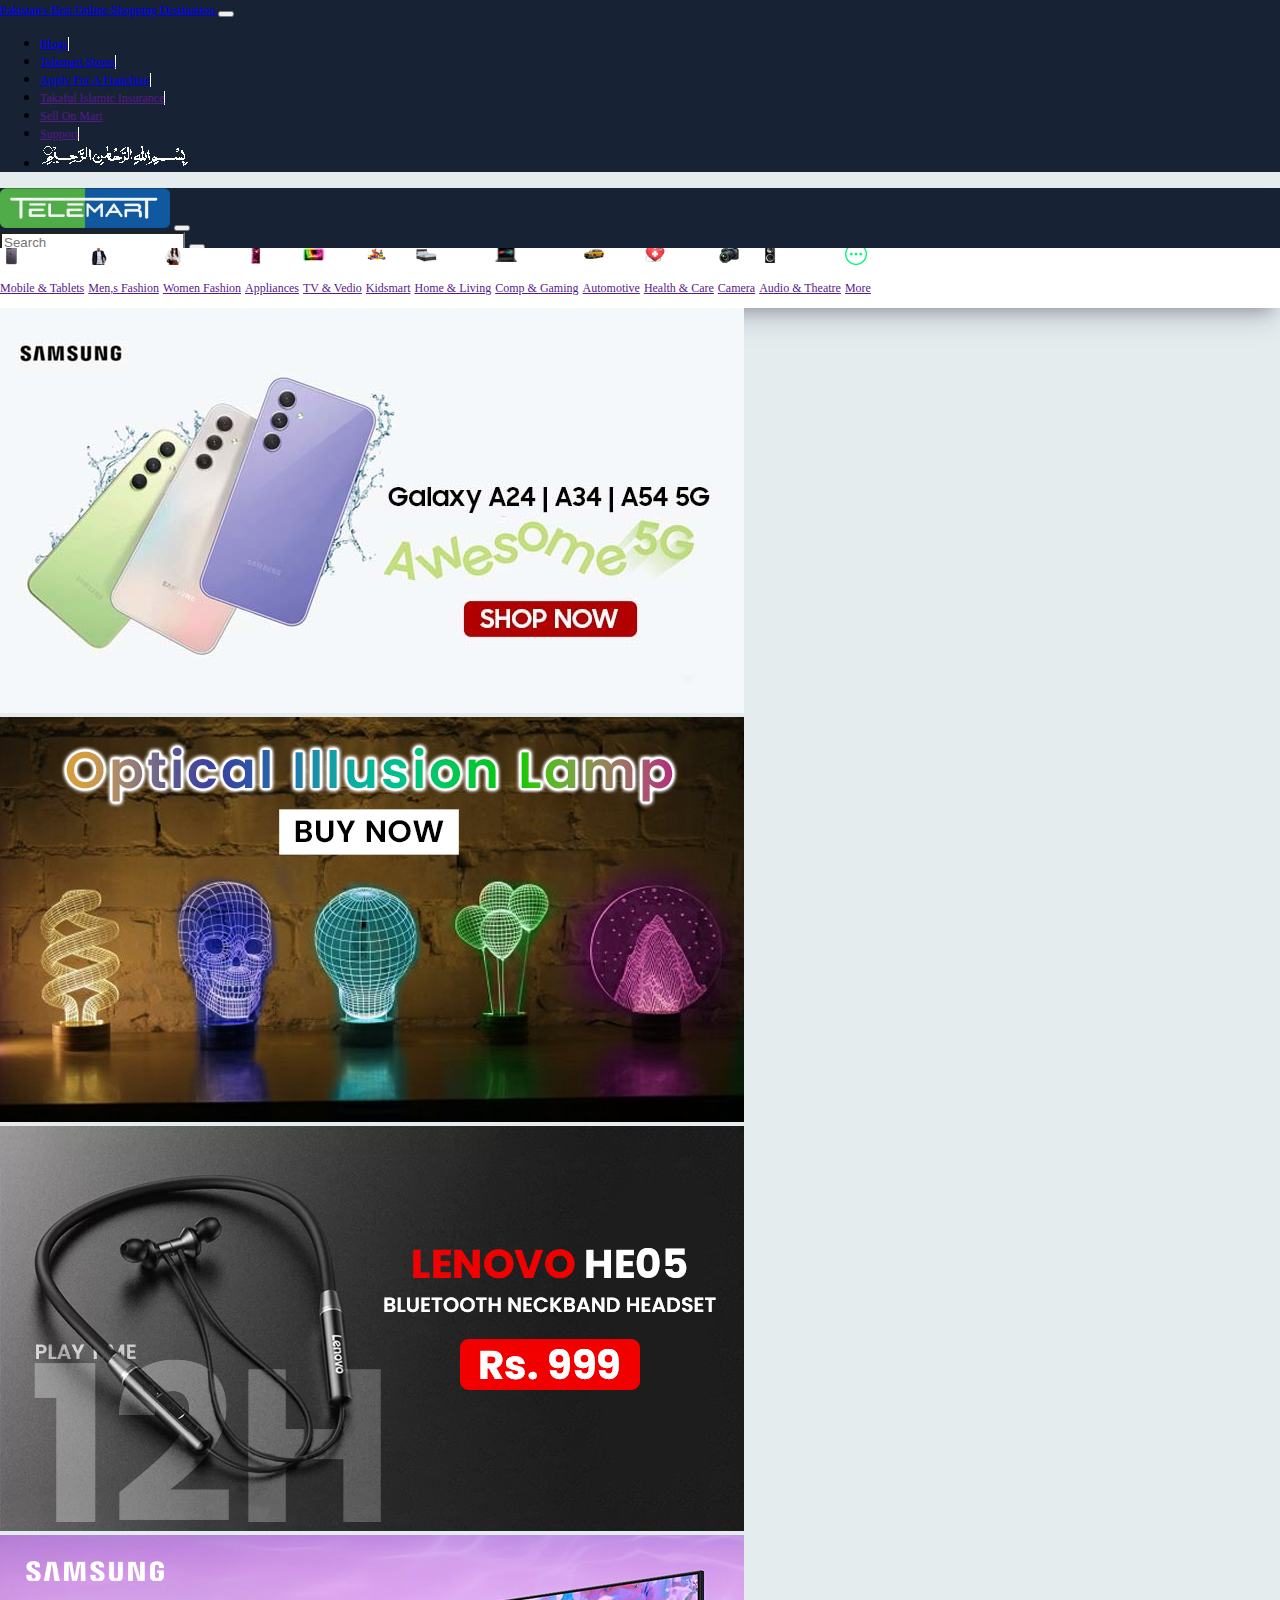
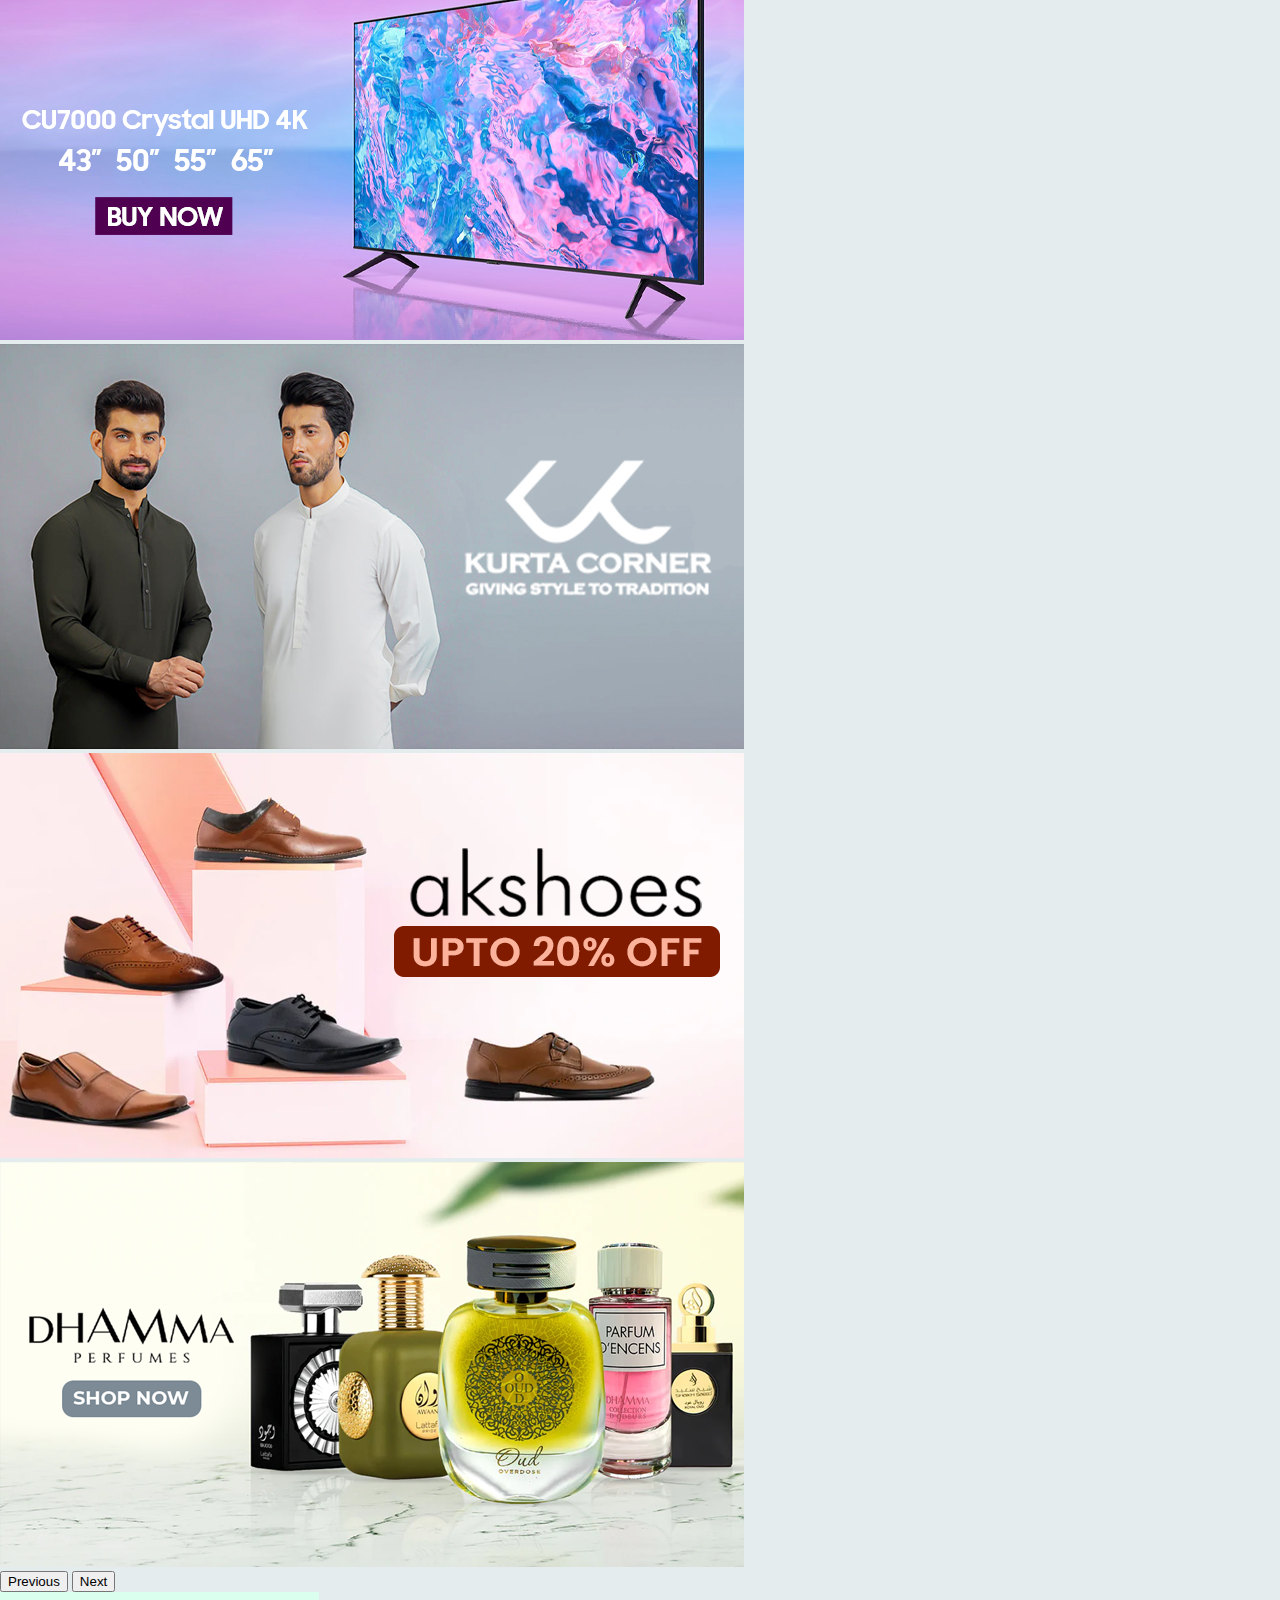
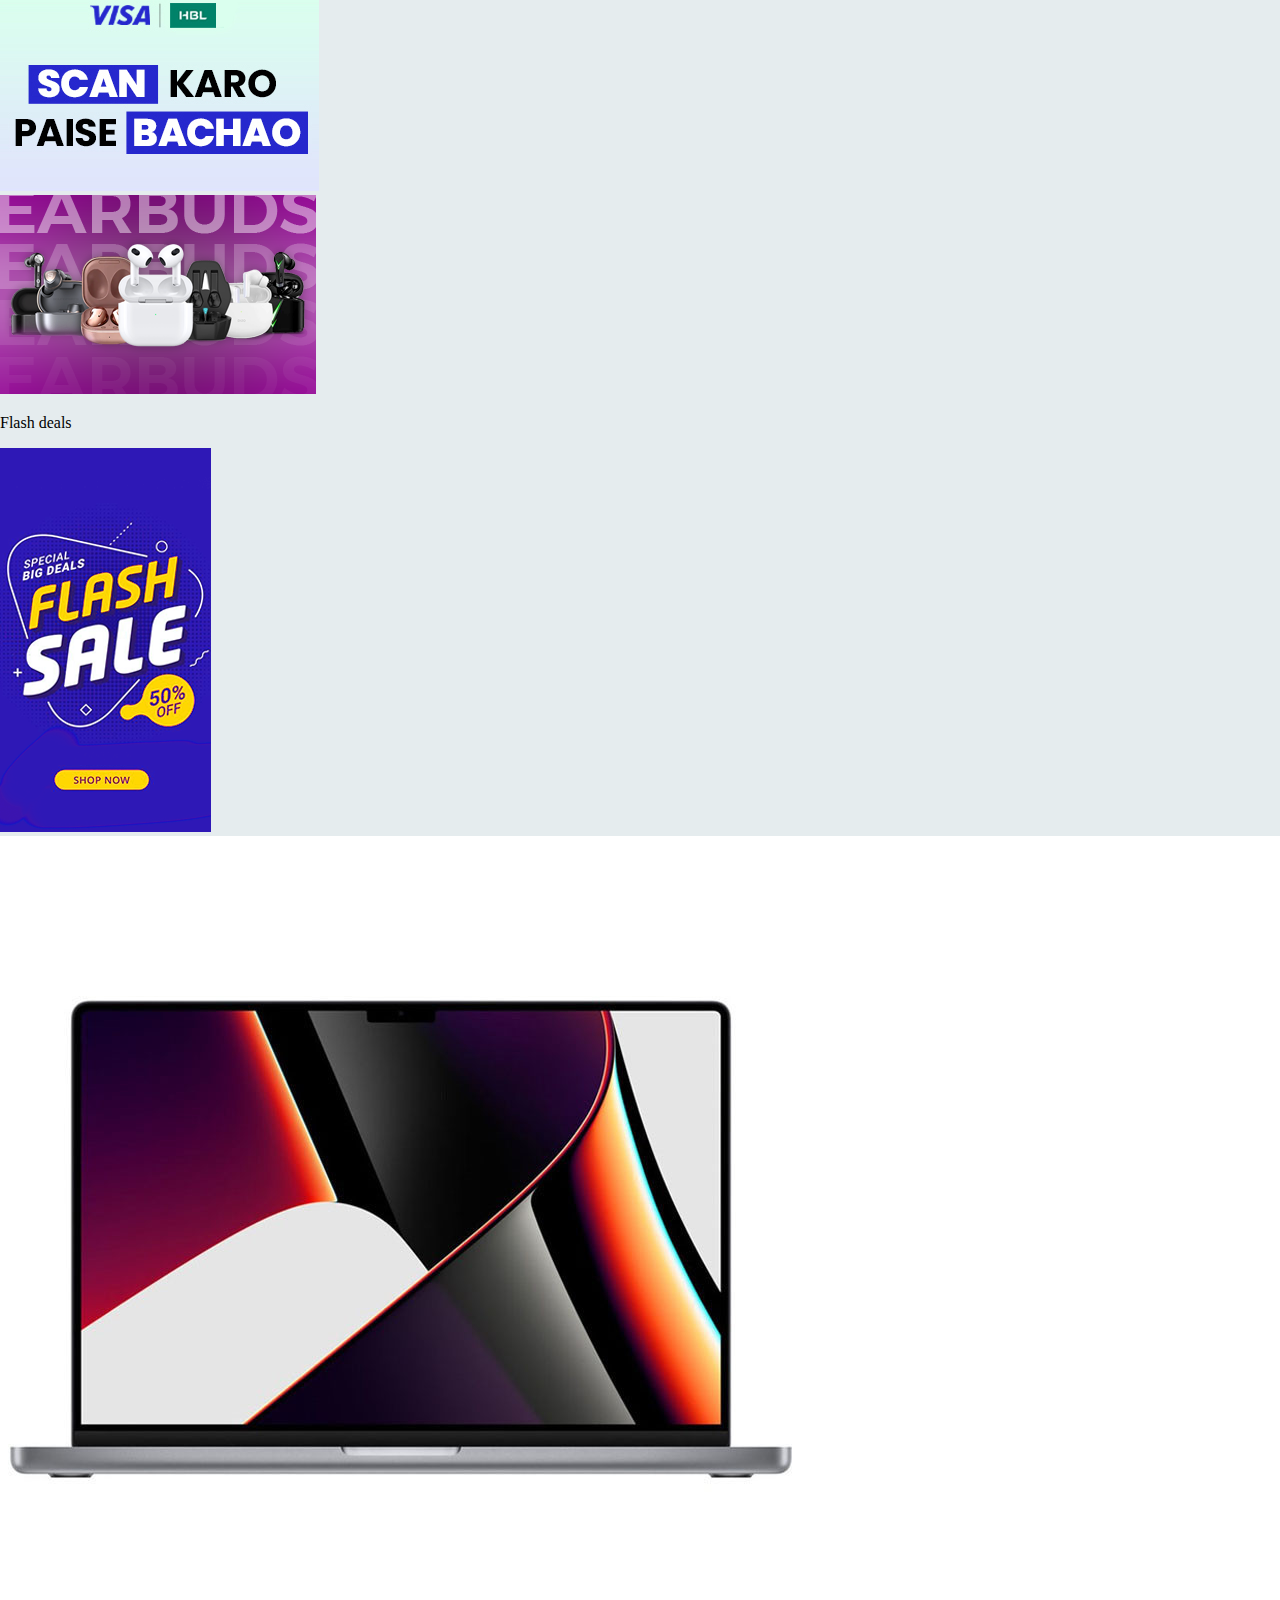
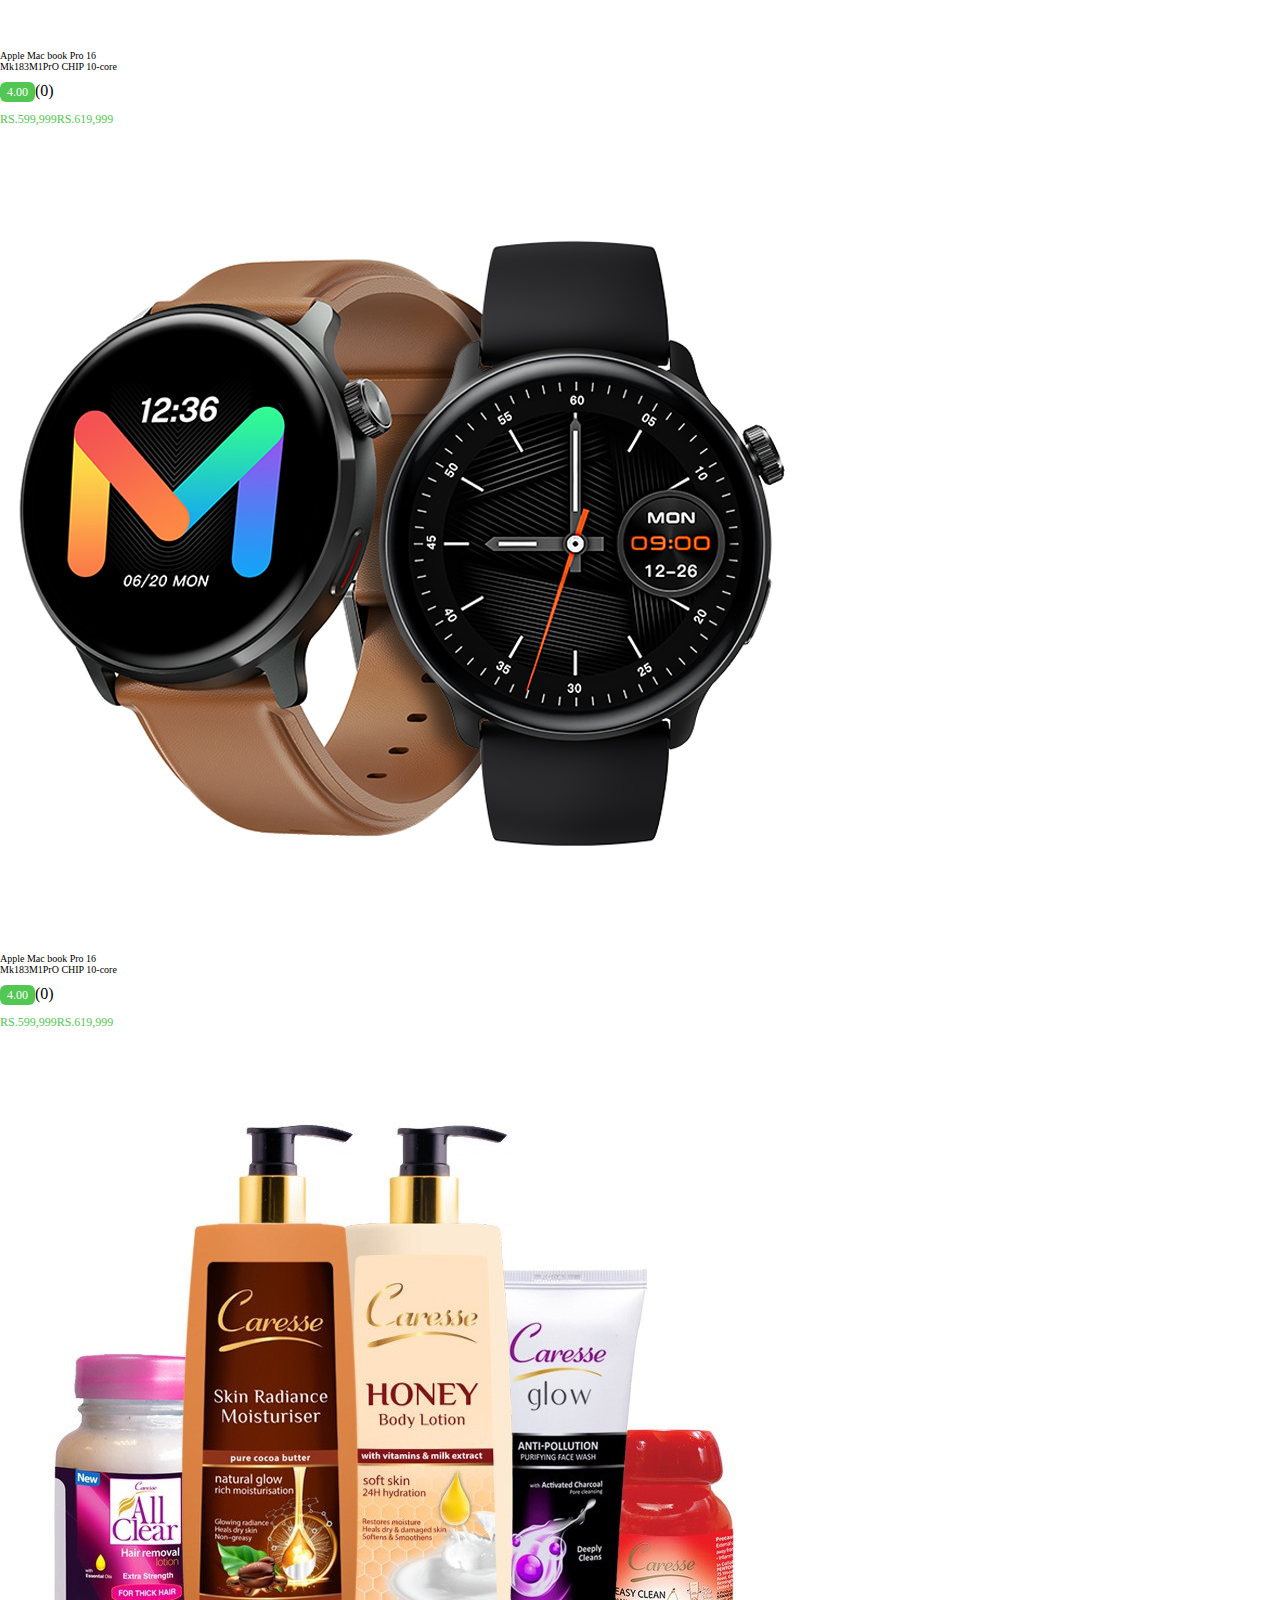
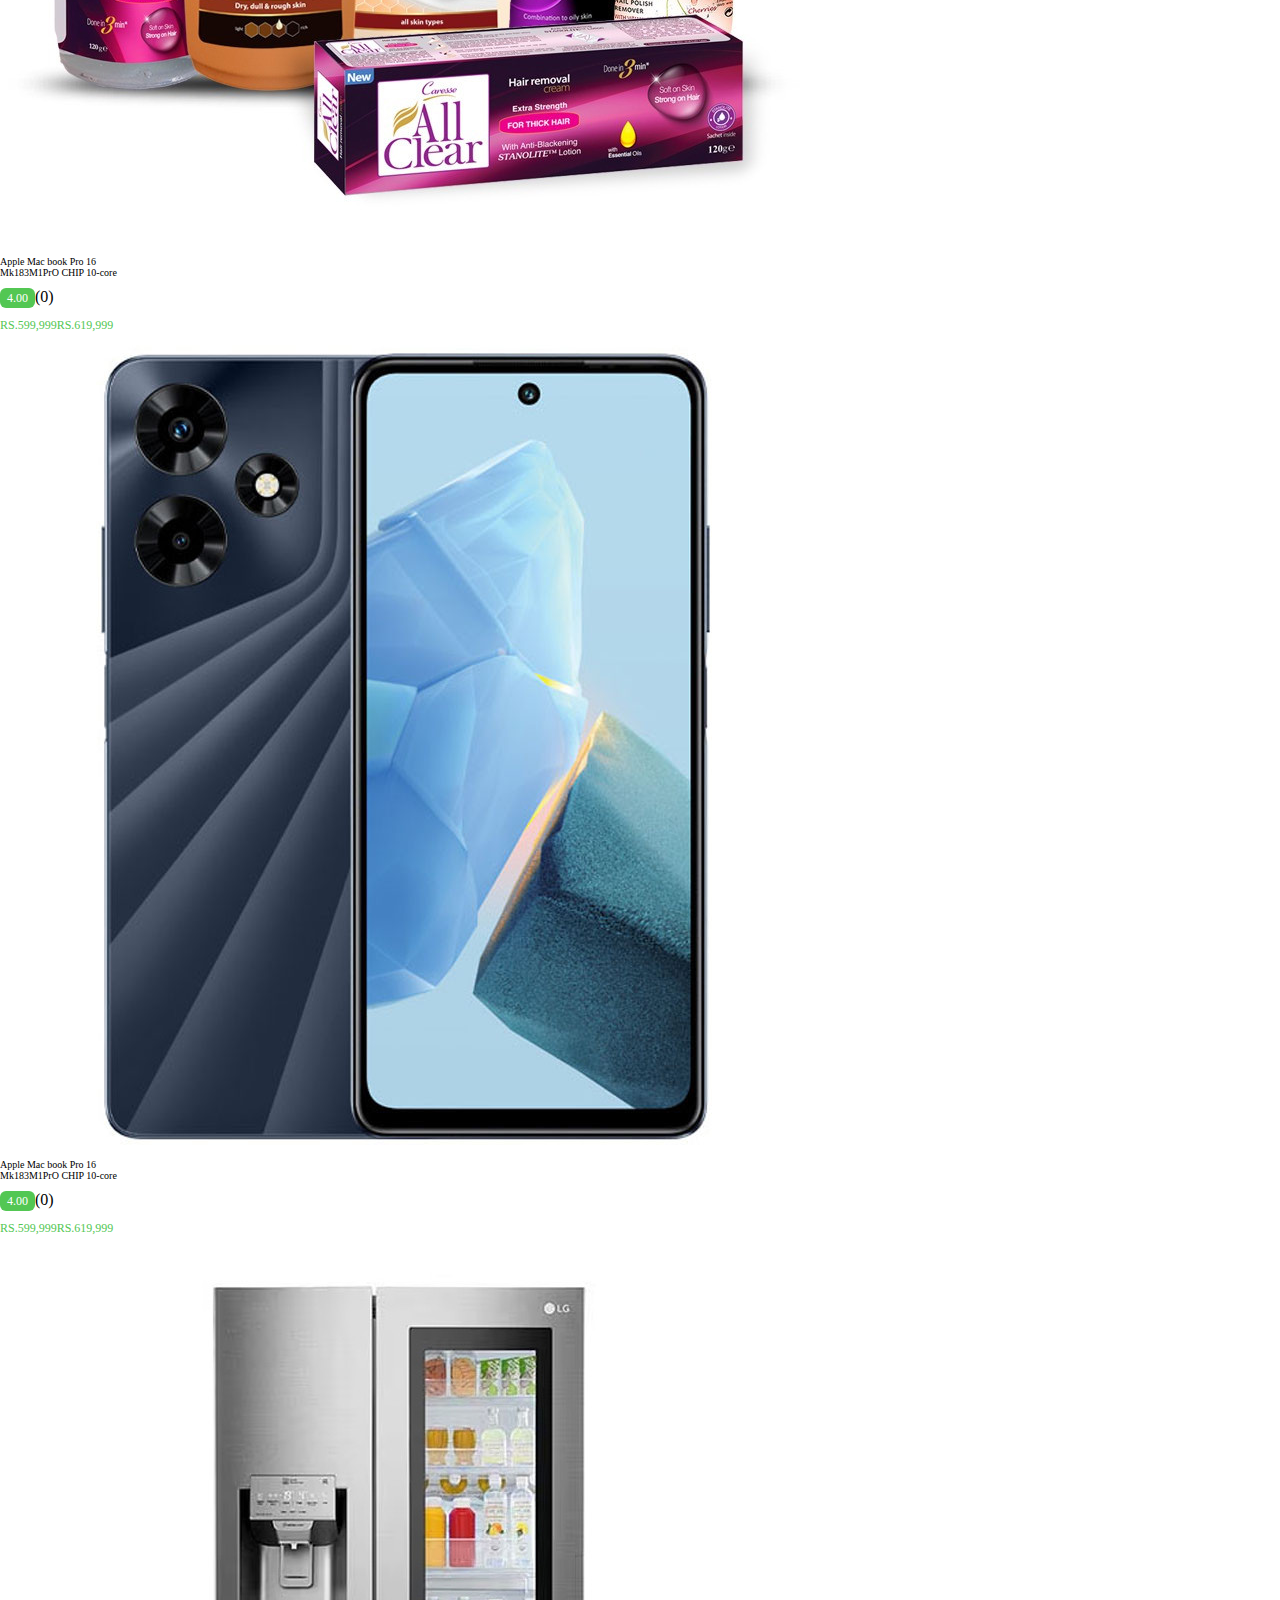
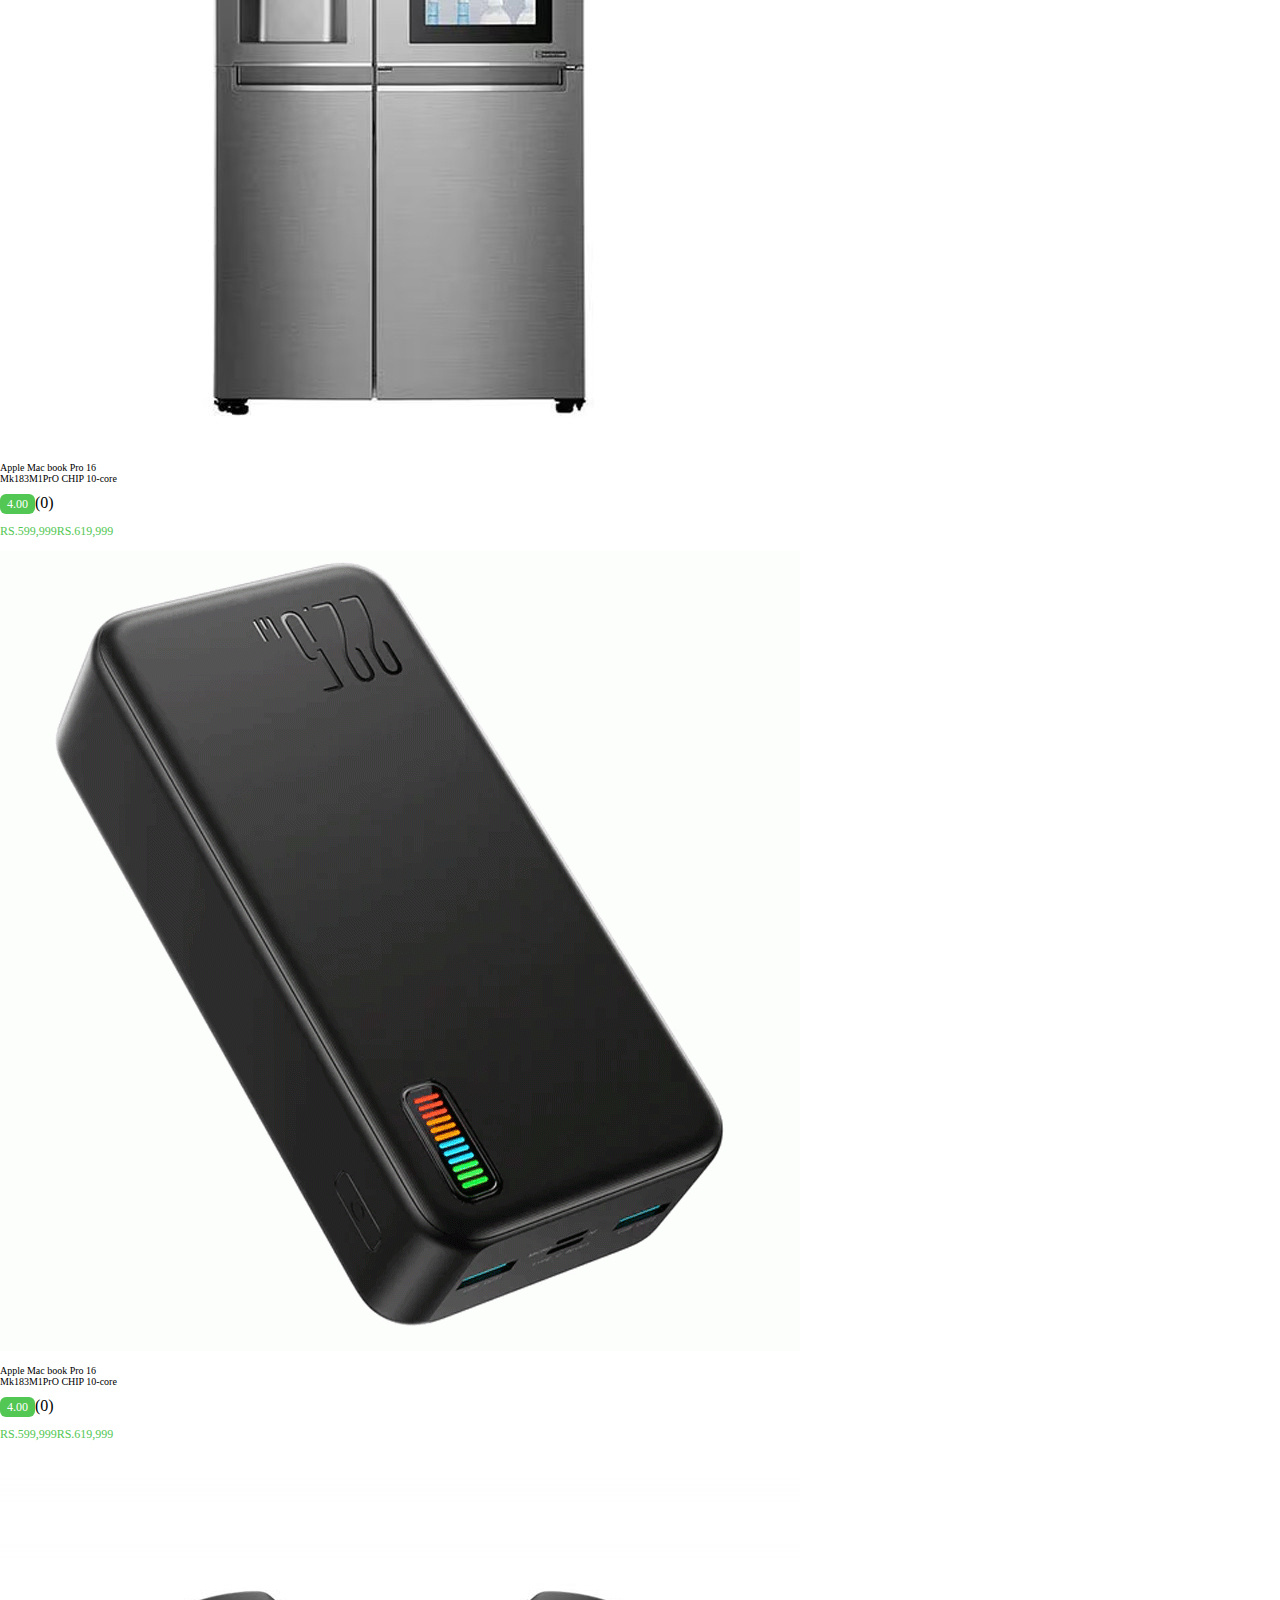
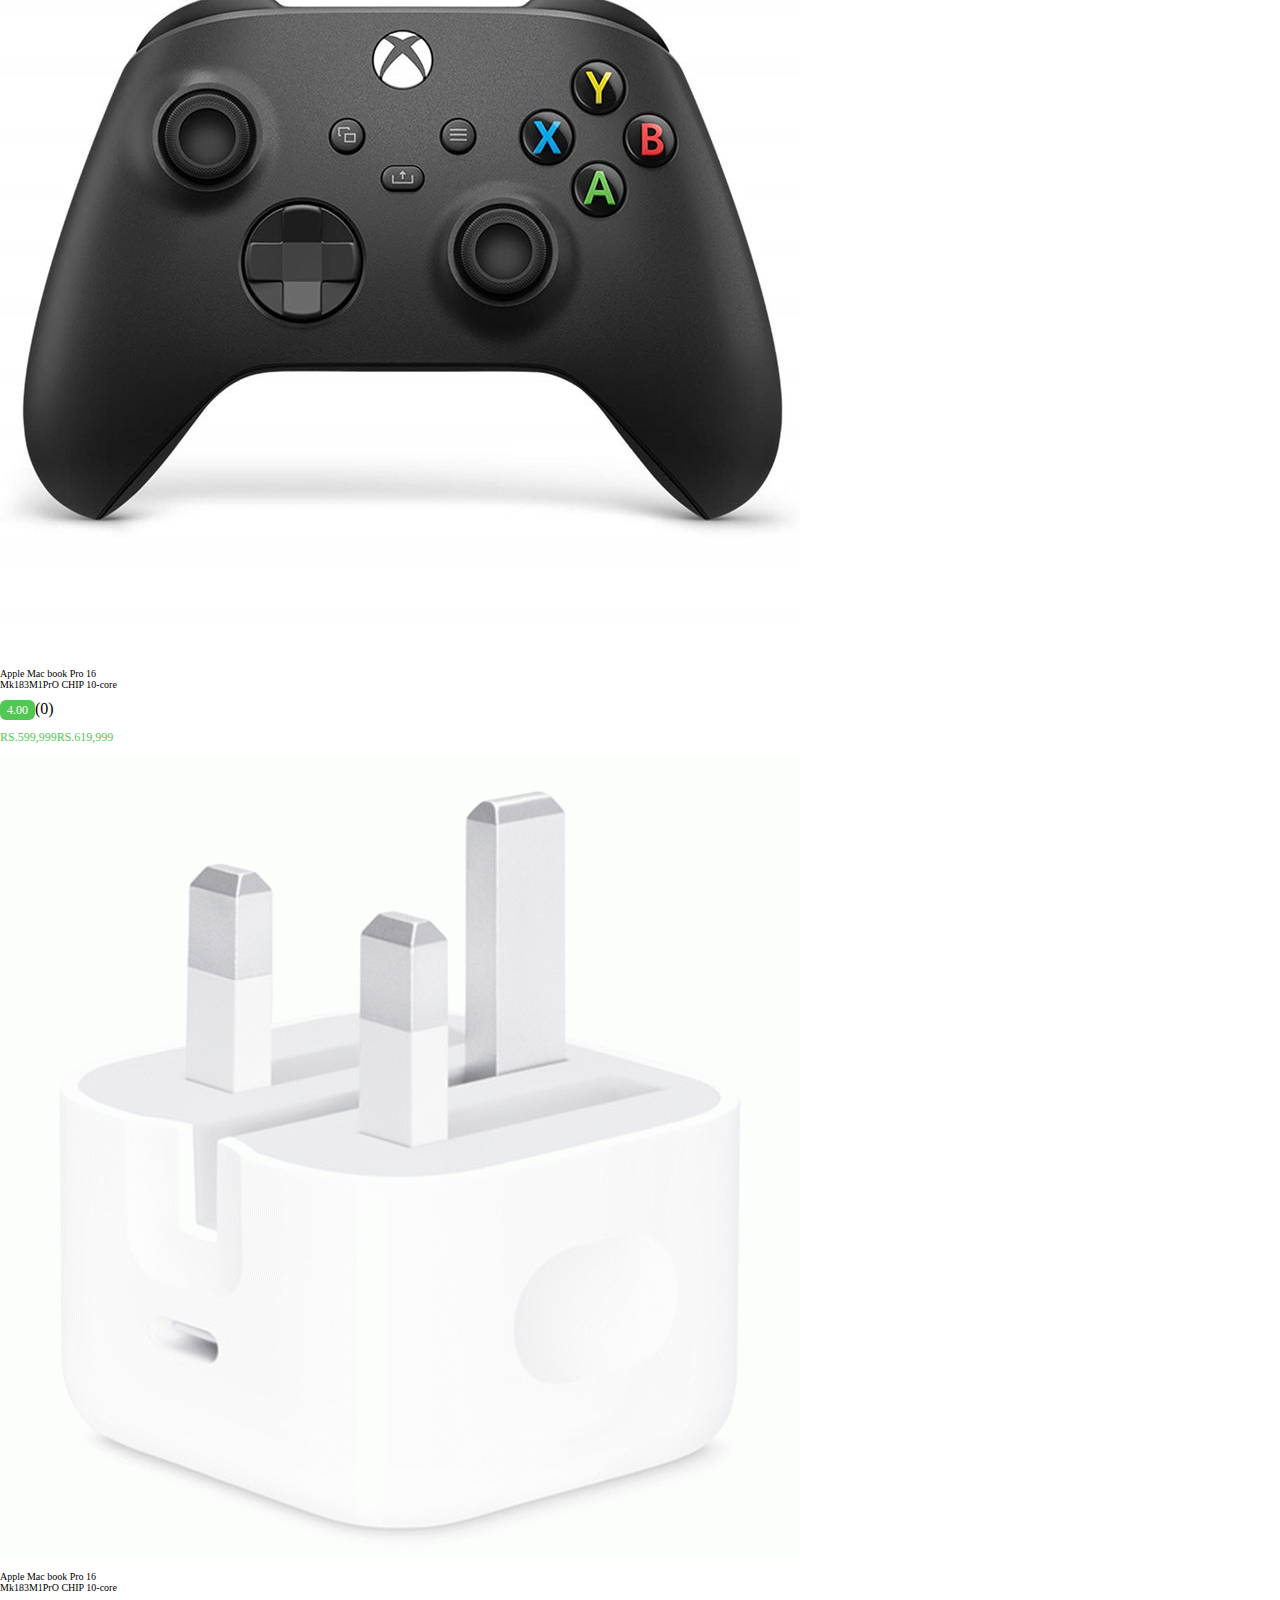
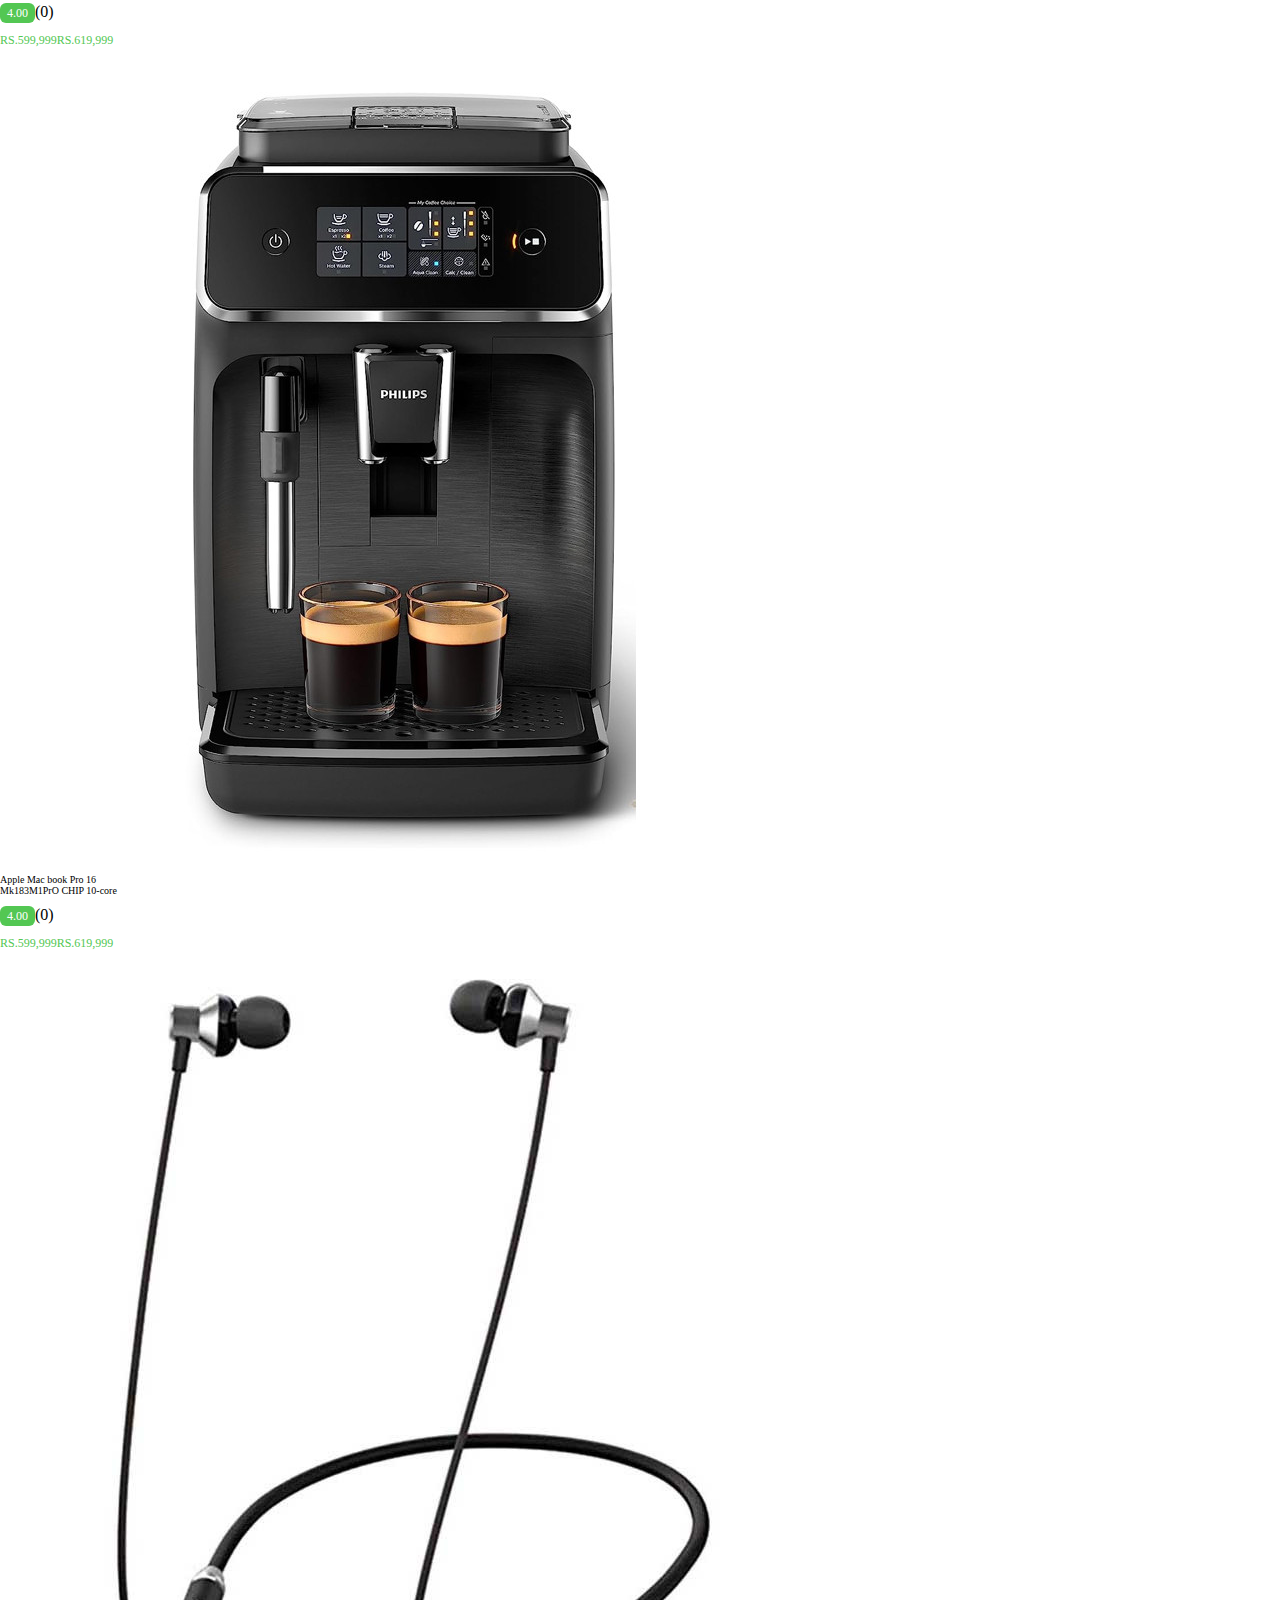
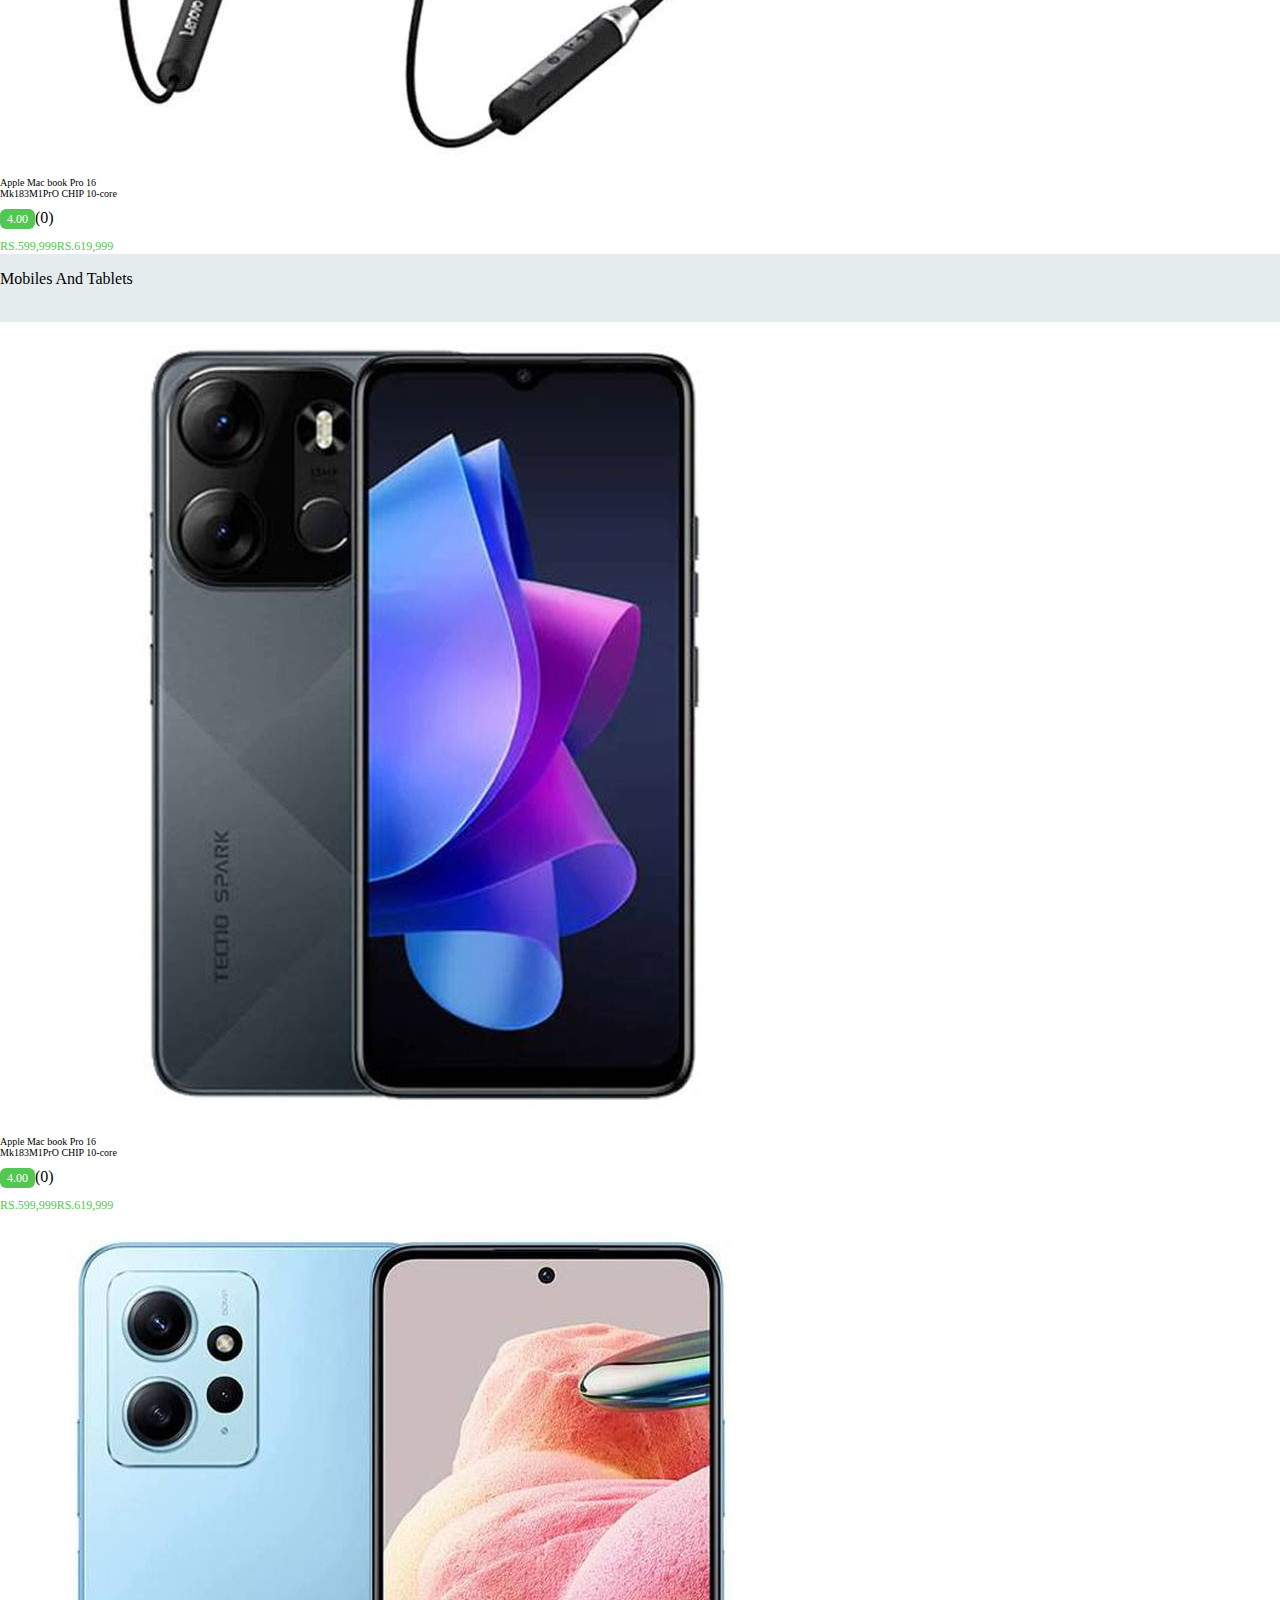
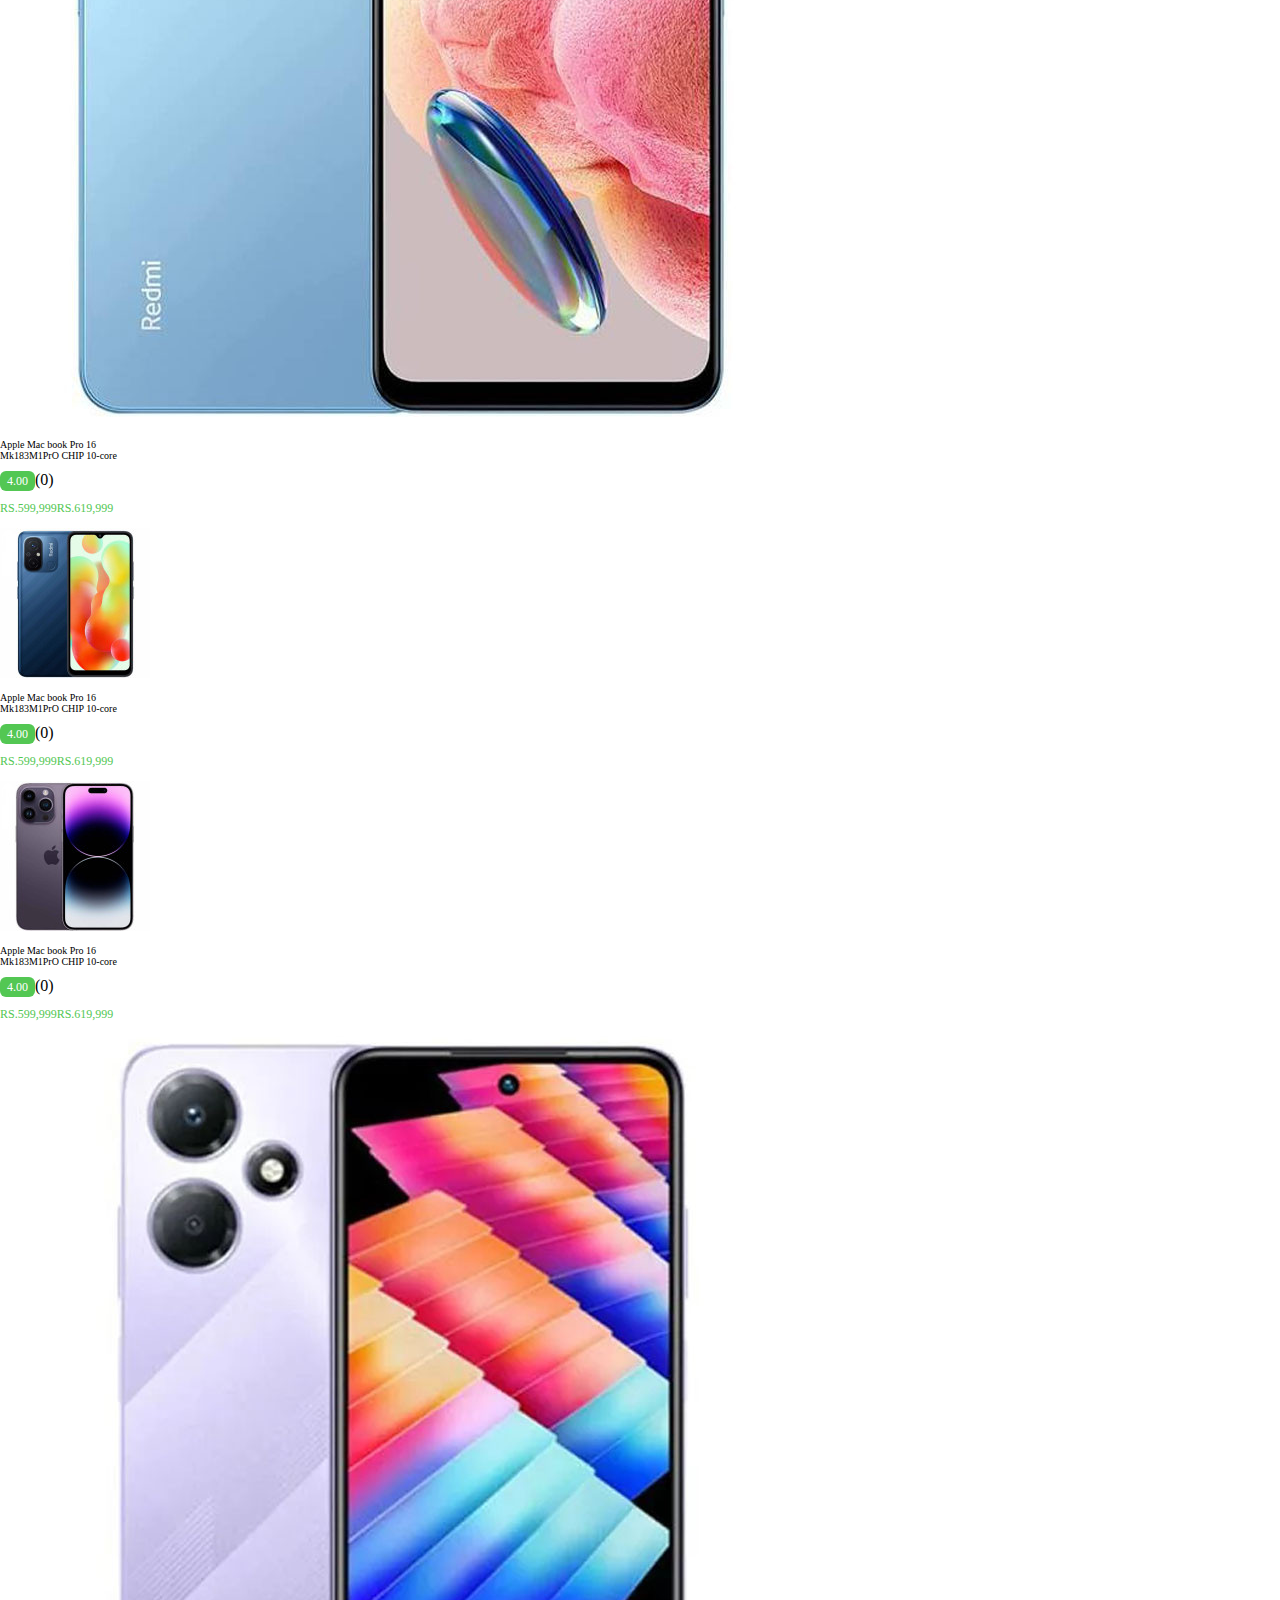
==== commit cab9dd05: "Update index.html" ====
--- a/index.html
+++ b/index.html
@@ -651,25 +651,25 @@
           <div id="carouselExampleControls" class="carousel slide carousel-fade" data-bs-ride="carousel">
             <div class="carousel-inner">
               <div class="carousel-item active">
-                <img src="D:\Telemart\mid home\1.jpg" class="d-block " alt="...">
+                <img src="mid home\1.jpg" class="d-block " alt="...">
               </div>
               <div class="carousel-item">
-                <img src="D:\Telemart\mid home\2.png" class="d-block " alt="...">
+                <img src="mid home\2.png" class="d-block " alt="...">
               </div>
               <div class="carousel-item">
-                <img src="D:\Telemart\mid home\3.png" class="d-block" alt="...">
+                <img src="mid home\3.png" class="d-block" alt="...">
               </div>
               <div class="carousel-item">
-                <img src="D:\Telemart\mid home\4.png" class="d-block" alt="...">
+                <img src="mid home\4.png" class="d-block" alt="...">
               </div>
               <div class="carousel-item">
-                <img src="D:\Telemart\mid home\5.jpg" class="d-block" alt="...">
+                <img src="mid home\5.jpg" class="d-block" alt="...">
               </div>
               <div class="carousel-item">
-                <img src="D:\Telemart\mid home\6.png" class="d-block" alt="...">
+                <img src="mid home\6.png" class="d-block" alt="...">
               </div>
               <div class="carousel-item">
-                <img src="D:\Telemart\mid home\7.png" class="d-block" alt="...">
+                <img src="mid home\7.png" class="d-block" alt="...">
               </div>
             </div>
             <button class="carousel-control-prev" type="button" data-bs-target="#carouselExampleControls"
@@ -690,10 +690,10 @@
 
       <div class="col-lg-3 col-sm-12 d-flex flex-lg-column flex-row mt-lg-0  justify-content-sm-around mt-sm-3 p-0 m-0">
         <div class="left-1">
-          <img src="D:\Telemart\left home\1.jpg" class="img-fluid" alt="">
+          <img src="left home\1.jpg" class="img-fluid" alt="">
         </div>
         <div class="left-1 mt-3 mt-sm-0">
-          <img src="D:\Telemart\left home\2.png" class="img-fluid" alt="">
+          <img src="left home\2.png" class="img-fluid" alt="">
         </div>
       </div>
     </div>
